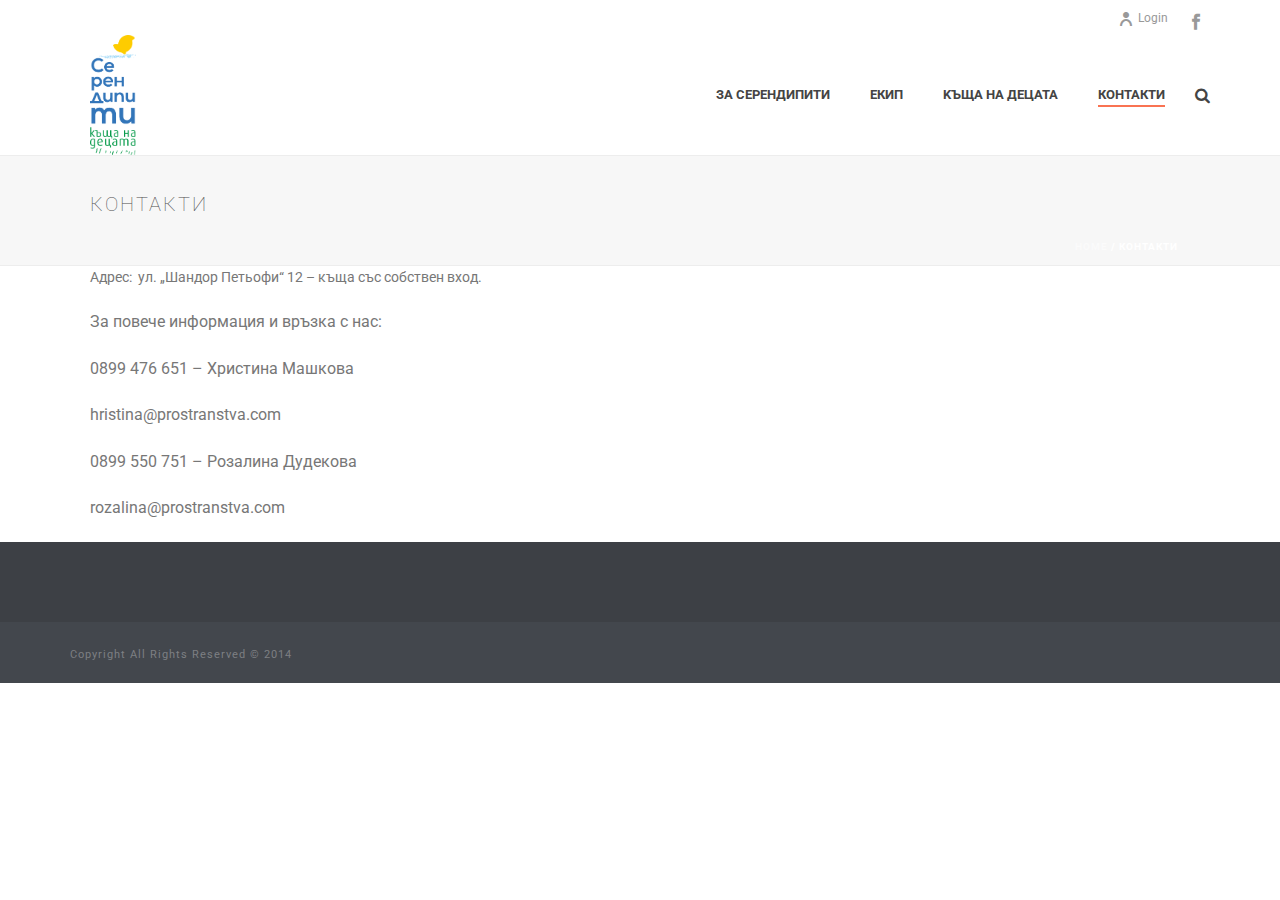
==== център-руски-паметник-детска-градина/index.html @ 718f48b8 "Initial content - static export from wordpress" ====
<!DOCTYPE html>
<html itemscope="itemscope" itemtype="http://schema.org/WebPage" xmlns="http://www.w3.org/1999/xhtml" lang="en-US">
            
    
<!-- Mirrored from www.prostranstva.com/център-руски-паметник-детска-градина/ by HTTrack Website Copier/3.x [XR&CO'2014], Tue, 09 Jun 2020 19:24:57 GMT -->
<!-- Added by HTTrack --><meta http-equiv="content-type" content="text/html;charset=UTF-8" /><!-- /Added by HTTrack -->
<head>
        <meta charset="UTF-8" />
        <meta name="viewport" content="width=device-width, initial-scale=1.0, minimum-scale=1.0, maximum-scale=1.0, user-scalable=0" />
          <meta http-equiv="X-UA-Compatible" content="IE=edge,chrome=1" />
          <meta http-equiv="Content-Type" content="text/html; charset=utf-8"/>
          <meta name="format-detection" content="telephone=no">
        <title itemprop="name">
        Серендипити &#8211; къща на децата   &#8211;  Контакти        </title>
                  <link rel="shortcut icon" href="../wp-content/uploads/2015/02/favicon.html"  />
                                                <link rel="alternate" type="application/rss+xml" title="Серендипити &#8211; къща на децата RSS Feed" href="../feed/index.html">
        <link rel="alternate" type="application/atom+xml" title="Серендипити &#8211; къща на децата Atom Feed" href="../feed/atom/index.html">
        <link rel="pingback" href="../xmlrpc.php">

         <!--[if lt IE 9]>
         <script src="http://www.prostranstva.com/wp-content/themes/jupiter/jupiter/js/html5shiv.js" type="text/javascript"></script>
         <link rel='stylesheet' href='http://www.prostranstva.com/wp-content/themes/jupiter/jupiter/stylesheet/css/ie.css' /> 
         <![endif]-->
         <!--[if IE 7 ]>
               <link href="http://www.prostranstva.com/wp-content/themes/jupiter/jupiter/stylesheet/css/ie7.css" media="screen" rel="stylesheet" type="text/css" />
               <![endif]-->
         <!--[if IE 8 ]>
               <link href="http://www.prostranstva.com/wp-content/themes/jupiter/jupiter/stylesheet/css/ie8.css" media="screen" rel="stylesheet" type="text/css" />
         <![endif]-->

         <!--[if lte IE 8]>
            <script type="text/javascript" src="http://www.prostranstva.com/wp-content/themes/jupiter/jupiter/js/respond.js"></script>
         <![endif]-->

         
         <script type="text/javascript">
          var mk_header_parallax, mk_banner_parallax, mk_page_parallax, mk_footer_parallax, mk_body_parallax;
          var mk_images_dir = "../wp-content/themes/jupiter/jupiter/images/index.html",
          mk_theme_js_path = "../wp-content/themes/jupiter/jupiter/js/index.html",
          mk_theme_dir = "../wp-content/themes/jupiter/jupiter/index.html",
          mk_captcha_placeholder = "Enter Captcha",
          mk_captcha_invalid_txt = "Invalid. Try again.",
          mk_captcha_correct_txt = "Captcha correct.",
          mk_responsive_nav_width = 1140,
          mk_grid_width = 1140,
          mk_ajax_search_option = "fullscreen_search",
          mk_preloader_txt_color = "#444444",
          mk_preloader_bg_color = "#ffffff",
          mk_accent_color = "#f97352",
          mk_preloader_bar_color = "#f97352",
          mk_preloader_logo = "";
                    var mk_header_parallax = false,
          mk_banner_parallax = false,
          mk_page_parallax = false,
          mk_footer_parallax = false,
          mk_body_parallax = false,
          mk_no_more_posts = "No More Posts";
                    
          function is_touch_device() {
              return ('ontouchstart' in document.documentElement);
          }
          
         </script>
    <script type="text/javascript">var ajaxurl = "http://www.prostranstva.com/wp-admin/admin-ajax.php"</script><link rel='dns-prefetch' href='http://fonts.googleapis.com/' />
<link rel='dns-prefetch' href='http://s.w.org/' />
<link rel="alternate" type="application/rss+xml" title="Серендипити - къща на децата &raquo; Feed" href="../feed/index.html" />
<link rel="alternate" type="application/rss+xml" title="Серендипити - къща на децата &raquo; Comments Feed" href="../comments/feed/index.html" />
<link rel='stylesheet' id='wp-block-library-css'  href='../wp-includes/css/dist/block-library/style.minc225.css?ver=5.4.1' type='text/css' media='all' />
<link rel='stylesheet' id='theme-styles-css'  href='../wp-content/themes/jupiter/jupiter/stylesheet/css/styles.minc225.css?ver=5.4.1' type='text/css' media='all' />
<link rel='stylesheet' id='pe-line-icon-css'  href='../wp-content/themes/jupiter/jupiter/stylesheet/css/pe-line-icons.minc225.css?ver=5.4.1' type='text/css' media='all' />
<link rel='stylesheet' id='font-awesome-css'  href='../wp-content/themes/jupiter/jupiter/stylesheet/css/font-awesome.minc225.css?ver=5.4.1' type='text/css' media='all' />
<link rel='stylesheet' id='icomoon-fonts-css'  href='../wp-content/themes/jupiter/jupiter/stylesheet/css/icomoon-fonts.minc225.css?ver=5.4.1' type='text/css' media='all' />
<link rel='stylesheet' id='theme-icons-css'  href='../wp-content/themes/jupiter/jupiter/stylesheet/css/theme-icons.minc225.css?ver=5.4.1' type='text/css' media='all' />
<link rel='stylesheet' id='google-font-api-special-1-css'  href='http://fonts.googleapis.com/css?family=Roboto%3A300italic%2C400italic%2C600italic%2C700italic%2C800italic%2C900italic%2C900%2C400%2C300%2C800%2C700%2C600%3A&amp;subset=cyrillic-ext%2Clatin%2Ccyrillic&amp;ver=5.4.1' type='text/css' media='all' />
<link rel='stylesheet' id='mk-style-css'  href='../wp-content/themes/jupiter/jupiter/stylec225.css?ver=5.4.1' type='text/css' media='all' />
<link rel='stylesheet' id='theme-dynamic-styles-css'  href='../wp-content/themes/jupiter/jupiter/customc225.css?ver=5.4.1' type='text/css' media='all' />
<style id='theme-dynamic-styles-inline-css' type='text/css'>
body {}body {font-family: Roboto }body{background-color:#fff; }#mk-header{background-color:#f7f7f7; }.mk-header-bg{background-color:#fff; }.mk-header-toolbar{background-color: #ffffff;}#theme-page{background-color:#fff; }#mk-footer{background-color:#3d4045; }#mk-footer .footer-wrapper{padding:30px 0;}#mk-footer .widget{margin-bottom:40px;}#mk-footer [class*='mk-col-'] {padding:0 2%;}#sub-footer{background-color: #43474d;}.mk-footer-copyright {font-size:11px;letter-spacing: 1px;}#mk-boxed-layout{  -webkit-box-shadow: 0 0 0px rgba(0, 0, 0, 0);  -moz-box-shadow: 0 0 0px rgba(0, 0, 0, 0);  box-shadow: 0 0 0px rgba(0, 0, 0, 0);}.mk-tabs-panes,.mk-news-tab .mk-tabs-tabs li.ui-tabs-active a,.mk-divider .divider-go-top,.ajax-container,.mk-fancy-title.pattern-style span,.mk-portfolio-view-all,.mk-woo-view-all,.mk-blog-view-all{background-color: #fff;}.mk-header-bg{  -webkit-opacity: 1;  -moz-opacity: 1;  -o-opacity: 1;  opacity: 1;}.header-sticky-ready .mk-header-bg{  -webkit-opacity: 1;  -moz-opacity: 1;  -o-opacity: 1;  opacity: 1;}.mk-header-inner,.header-sticky-ready .mk-header-inner,.header-style-2.header-sticky-ready .mk-classic-nav-bg{border-bottom:1px solid #ededed;}.header-style-4.header-align-left .mk-header-inner,.header-style-4.header-align-center .mk-header-inner {border-bottom:none;border-right:1px solid #ededed;}.header-style-4.header-align-right .mk-header-inner {border-bottom:none;border-left:1px solid #ededed;}.header-style-2 .mk-header-nav-container {border-top:1px solid #ededed;}#mk-header{border-bottom:1px solid #ededed;}body{font-size: 14px;color: #777777;font-weight: normal;line-height: 1.66em;}p,.mk-box-icon-2-content {font-size: 16px;color: #777777;line-height: 1.66em;}a {color: #2e2e2e;}a:hover {color: #f97352;}#theme-page strong {color: #f97352;}#theme-page h1{font-size: 36px;color: #404040;font-weight: bold;text-transform: uppercase;}#theme-page h2{font-size: 30px;color: #404040;font-weight: bold;text-transform: uppercase;}#theme-page h3{font-size: 24px;color: #404040;font-weight: bold;text-transform: uppercase;}#theme-page h4{font-size: 18px;color: #404040;font-weight: bold;text-transform: uppercase;}#theme-page h5{font-size: 16px;color: #404040;font-weight: bold;text-transform: uppercase;}#theme-page h6{font-size: 14px;color: #404040;font-weight: normal;text-transform: uppercase;}.page-introduce-title{font-size: 20px;color: #4d4d4d;text-transform: uppercase;font-weight: lighter;letter-spacing: 2px;}.page-introduce-subtitle{font-size: 14px;line-height: 100%;color: #a3a3a3;font-size: 14px;text-transform: none;}::-webkit-selection{background-color: #f97352;color:#fff;}::-moz-selection{background-color: #f97352;color:#fff;}::selection{background-color: #f97352;color:#fff;}#mk-sidebar,#mk-sidebar p{font-size: 14px;color: #999999;font-weight: normal;}#mk-sidebar .widgettitle{text-transform: uppercase;font-size: 14px;color: #333333;font-weight: bolder;}#mk-sidebar .widgettitle a{color: #333333;}#mk-sidebar .widget a{color: #999999;}#mk-footer,#mk-footer p{font-size: 14px;color: #808080;font-weight: normal;}#mk-footer .widgettitle{text-transform: uppercase;font-size: 14px;color: #ffffff;font-weight: 800;}#mk-footer .widgettitle a{color: #ffffff;}#mk-footer .widget:not(.widget_social_networks) a{color: #999999;}.mk-side-dashboard {background-color: #444444;}.mk-side-dashboard,.mk-side-dashboard p{font-size: 12px;color: #eeeeee;font-weight: normal;}.mk-side-dashboard .widgettitle{text-transform: uppercase;font-size: 14px;color: #ffffff;font-weight: 800;}.mk-side-dashboard .widgettitle a{color: #ffffff;}.mk-side-dashboard .widget a{color: #fafafa;}.sidedash-navigation-ul li a,.sidedash-navigation-ul li .mk-nav-arrow {color:#ffffff;}.sidedash-navigation-ul li a:hover {color:#ffffff;background-color:;}#mk-sidebar .widget:not(.widget_social_networks) a:hover {color: #f97352;}#mk-footer .widget:not(.widget_social_networks) a:hover {color: #f97352;}.mk-side-dashboard .widget:not(.widget_social_networks) a:hover{color: #f97352;}.mk-grid{max-width: 1140px;}.mk-header-nav-container, .mk-classic-menu-wrapper{width: 1140px;}.theme-page-wrapper #mk-sidebar.mk-builtin{width: 27%;}.theme-page-wrapper.right-layout .theme-content,.theme-page-wrapper.left-layout .theme-content{width: 73%;}.mk-boxed-enabled #mk-boxed-layout,.mk-boxed-enabled #mk-boxed-layout .header-style-1 .mk-header-holder,.mk-boxed-enabled #mk-boxed-layout .header-style-3 .mk-header-holder{max-width: 1200px;}.mk-boxed-enabled #mk-boxed-layout .header-style-1 .mk-header-holder,.mk-boxed-enabled #mk-boxed-layout .header-style-3 .mk-header-holder{width: 100% !important;left:auto !important;}.mk-boxed-enabled #mk-boxed-layout .header-style-2.header-sticky-ready .mk-header-nav-container {width: 1200px !important;left:auto !important;}.header-style-1 .mk-header-start-tour,.header-style-3 .mk-header-start-tour,.header-style-1 .mk-header-inner #mk-header-search,.header-style-1 .mk-header-inner,.header-style-1 .mk-search-trigger,.header-style-3 .mk-header-inner,.header-style-1 .header-logo,.header-style-3 .header-logo,.header-style-1 .shopping-cart-header,.header-style-3 .shopping-cart-header,.header-style-1 #mk-header-social.header-section a,.header-style-2 #mk-header-social.header-section a,.header-style-3 #mk-header-social.header-section a{height: 120px;line-height:120px;}@media handheld, only screen and (max-width: 1140px){.header-grid.mk-grid .header-logo.left-logo{left: 15px !important;}.header-grid.mk-grid .header-logo.right-logo, .mk-header-right {right: 15px !important;}}#mk-theme-container:not(.mk-transparent-header) .header-style-1 .mk-header-padding-wrapper,#mk-theme-container:not(.mk-transparent-header) .header-style-3 .mk-header-padding-wrapper {padding-top:152px;}@media handheld, only screen and (max-width: 960px){.theme-page-wrapper .theme-content{width: 100% !important;float: none !important;}.theme-page-wrapper{padding-right:15px !important;padding-left: 15px !important;}.theme-page-wrapper .theme-content:not(.no-padding){padding:25px 0 !important;}.theme-page-wrapper #mk-sidebar{width: 100% !important;float: none !important;padding: 0 !important;}.theme-page-wrapper #mk-sidebar .sidebar-wrapper{padding:20px 0 !important;}}@media handheld, only screen and (max-width: 1140px){.mk-go-top,.mk-quick-contact-wrapper{bottom:70px !important;}.mk-grid {width: 100%;}.mk-padding-wrapper {padding: 0 20px;} }#mk-toolbar-navigation ul li a,.mk-language-nav > a,.mk-header-login .mk-login-link,.mk-subscribe-link,.mk-checkout-btn,.mk-header-tagline a,.header-toolbar-contact a,#mk-toolbar-navigation ul li a:hover,.mk-language-nav > a:hover,.mk-header-login .mk-login-link:hover,.mk-subscribe-link:hover,.mk-checkout-btn:hover,.mk-header-tagline a:hover{color:#999999;}.mk-header-tagline,.header-toolbar-contact,.mk-header-date{color:#999999;}.mk-header-toolbar #mk-header-social a i {color:#999999;}.header-section#mk-header-social ul li a i {color: #999999;}.header-section#mk-header-social ul li a:hover i {color: #cccccc;}.header-style-2 .header-logo,.header-style-4 .header-logo{height: 120px !important;}.header-style-4 .header-logo {margin:10px 0;}.header-style-2 .mk-header-inner{line-height:120px;}.mk-header-nav-container{background-color: ;}.mk-header-start-tour{font-size: 14px;color: #333333;}.mk-header-start-tour:hover{color: #333333;}.mk-classic-nav-bg{background-color:#fff; }.mk-search-trigger,.mk-shoping-cart-link i,.mk-toolbar-resposnive-icon i{color: #444444;}.mk-css-icon-close div,.mk-css-icon-menu div {background-color: #444444;}#mk-header-searchform .text-input{background-color: !important;color: #c7c7c7;}#mk-header-searchform span i{color: #c7c7c7;}#mk-header-searchform .text-input::-webkit-input-placeholder{color: #c7c7c7;}#mk-header-searchform .text-input:-ms-input-placeholder{color: #c7c7c7;}#mk-header-searchform .text-input:-moz-placeholder{color: #c7c7c7;}.header-style-1.header-sticky-ready .menu-hover-style-1 .main-navigation-ul > li > a,.header-style-3.header-sticky-ready .menu-hover-style-1 .main-navigation-ul > li > a,.header-style-1.header-sticky-ready .menu-hover-style-5 .main-navigation-ul > li,.header-style-1.header-sticky-ready .menu-hover-style-2 .main-navigation-ul > li > a,.header-style-3.header-sticky-ready .menu-hover-style-2 .main-navigation-ul > li > a,.header-style-1.header-style-1.header-sticky-ready .menu-hover-style-4 .main-navigation-ul > li > a,.header-style-3.header-sticky-ready .menu-hover-style-4 .main-navigation-ul > li > a,.header-style-1.header-sticky-ready .menu-hover-style-3 .main-navigation-ul > li,.header-style-1.header-sticky-ready .mk-header-inner #mk-header-search,.header-style-3.header-sticky-ready .mk-header-holder #mk-header-search,.header-sticky-ready.header-style-3 .mk-header-start-tour,.header-sticky-ready.header-style-1 .mk-header-start-tour,.header-sticky-ready.header-style-1 .mk-header-inner,.header-sticky-ready.header-style-3 .mk-header-inner,.header-sticky-ready.header-style-3 .header-logo,.header-sticky-ready.header-style-1 .header-logo,.header-sticky-ready.header-style-1 .mk-search-trigger,.header-sticky-ready.header-style-1 .mk-search-trigger i,.header-sticky-ready.header-style-1 .shopping-cart-header,.header-sticky-ready.header-style-1 .shopping-cart-header i,.header-sticky-ready.header-style-3 .shopping-cart-header,.header-sticky-ready.header-style-1 #mk-header-social.header-section a,.header-sticky-ready.header-style-3 #mk-header-social.header-section a{height:55px !important;line-height:55px !important;}#mk-header-social.header-section a.small {margin-top: 43px;}#mk-header-social.header-section a.medium {margin-top: 35px;}#mk-header-social.header-section a.large {margin-top: 27px;}.header-sticky-ready #mk-header-social.header-section a.small,.header-sticky-ready #mk-header-social.header-section a.medium,.header-sticky-ready #mk-header-social.header-section a.large {margin-top: 10.5px;line-height: 16px !important;height: 16px !important;font-size: 16px !important;width: 16px !important;padding: 8px !important;}.header-sticky-ready #mk-header-social.header-section a.small i:before,.header-sticky-ready #mk-header-social.header-section a.medium i:before,.header-sticky-ready #mk-header-social.header-section a.large i:before {line-height: 16px !important;font-size: 16px !important;}.main-navigation-ul > li.menu-item > a.menu-item-link{color: #444444;font-size: 13px;font-weight: bold;padding-right:20px;padding-left:20px;text-transform:uppercase;letter-spacing:0px;}.mk-vm-menuwrapper ul li a {color: #444444;font-size: 13px;font-weight: bold;text-transform:uppercase;}.mk-vm-menuwrapper li > a:after,.mk-vm-menuwrapper li.mk-vm-back:after {color: #444444;}.main-navigation-ul > li.no-mega-menu ul.sub-menu li.menu-item a.menu-item-link {width:230px;}.mk-header-3-menu-trigger {color: #444444;}.menu-hover-style-1 .main-navigation-ul li.menu-item > a.menu-item-link:hover,.menu-hover-style-1 .main-navigation-ul li.menu-item:hover > a.menu-item-link,.menu-hover-style-1 .main-navigation-ul li.current-menu-item > a.menu-item-link,.menu-hover-style-1 .main-navigation-ul li.current-menu-ancestor > a.menu-item-link,.menu-hover-style-2 .main-navigation-ul li.menu-item > a.menu-item-link:hover,.menu-hover-style-2 .main-navigation-ul li.menu-item:hover > a.menu-item-link,.menu-hover-style-2 .main-navigation-ul li.current-menu-item > a.menu-item-link,.menu-hover-style-2 .main-navigation-ul li.current-menu-ancestor > a.menu-item-link,.menu-hover-style-1.mk-vm-menuwrapper li.menu-item > a:hover,.menu-hover-style-1.mk-vm-menuwrapper li.menu-item:hover > a,.menu-hover-style-1.mk-vm-menuwrapper li.current-menu-item > a,.menu-hover-style-1.mk-vm-menuwrapper li.current-menu-ancestor > a,.menu-hover-style-2.mk-vm-menuwrapper li.menu-item > a:hover,.menu-hover-style-2.mk-vm-menuwrapper li.menu-item:hover > a,.menu-hover-style-2.mk-vm-menuwrapper li.current-menu-item > a,.menu-hover-style-2.mk-vm-menuwrapper li.current-menu-ancestor > a{color: #f97352 !important;}.menu-hover-style-3 .main-navigation-ul > li.menu-item > a.menu-item-link:hover,.menu-hover-style-3 .main-navigation-ul > li.menu-item:hover > a.menu-item-link,.menu-hover-style-3.mk-vm-menuwrapper li > a:hover,.menu-hover-style-3.mk-vm-menuwrapper li:hover > a{border:2px solid #f97352;}.menu-hover-style-3 .main-navigation-ul > li.current-menu-item > a.menu-item-link,.menu-hover-style-3 .main-navigation-ul > li.current-menu-ancestor > a.menu-item-link,.menu-hover-style-3.mk-vm-menuwrapper li.current-menu-item > a,.menu-hover-style-3.mk-vm-menuwrapper li.current-menu-ancestor > a{border:2px solid #f97352;background-color:#f97352;color:#ffffff;}.menu-hover-style-3.mk-vm-menuwrapper li.current-menu-ancestor > a:after {color:#ffffff;}.menu-hover-style-4 .main-navigation-ul li.menu-item > a.menu-item-link:hover,.menu-hover-style-4 .main-navigation-ul li.menu-item:hover > a.menu-item-link,.menu-hover-style-4 .main-navigation-ul li.current-menu-item > a.menu-item-link,.menu-hover-style-4 .main-navigation-ul li.current-menu-ancestor > a.menu-item-link,.menu-hover-style-4.mk-vm-menuwrapper li a:hover,.menu-hover-style-4.mk-vm-menuwrapper li:hover > a,.menu-hover-style-4.mk-vm-menuwrapper li.current-menu-item > a,.menu-hover-style-4.mk-vm-menuwrapper li.current-menu-ancestor > a,.menu-hover-style-5 .main-navigation-ul > li.menu-item > a.menu-item-link:after{background-color: #f97352;color:#ffffff;}.menu-hover-style-4.mk-vm-menuwrapper li.current-menu-ancestor > a:after,.menu-hover-style-4.mk-vm-menuwrapper li.current-menu-item > a:after,.menu-hover-style-4.mk-vm-menuwrapper li:hover > a:after,.menu-hover-style-4.mk-vm-menuwrapper li a:hover::after {color:#ffffff;}.menu-hover-style-1 .main-navigation-ul > li.dropdownOpen > a.menu-item-link,.menu-hover-style-1 .main-navigation-ul > li.active > a.menu-item-link,.menu-hover-style-1 .main-navigation-ul > li.open > a.menu-item-link,.menu-hover-style-1 .main-navigation-ul > li.menu-item > a:hover,.menu-hover-style-1 .main-navigation-ul > li.current-menu-item > a.menu-item-link,.menu-hover-style-1 .main-navigation-ul > li.current-menu-ancestor > a.menu-item-link {border-top-color:#f97352;}.menu-hover-style-1.mk-vm-menuwrapper li > a:hover,.menu-hover-style-1.mk-vm-menuwrapper li.current-menu-item > a,.menu-hover-style-1.mk-vm-menuwrapper li.current-menu-ancestor > a{border-left-color:#f97352;}.header-style-1 .menu-hover-style-1 .main-navigation-ul > li > a,.header-style-1 .menu-hover-style-2 .main-navigation-ul > li > a,.header-style-1 .menu-hover-style-4 .main-navigation-ul > li > a,.header-style-1 .menu-hover-style-5 .main-navigation-ul > li {height: 120px;line-height:120px;}.header-style-1 .menu-hover-style-3 .main-navigation-ul > li,.header-style-1 .menu-hover-style-5 .main-navigation-ul > li{height: 120px;line-height:120px;}.header-style-1 .menu-hover-style-3 .main-navigation-ul > li > a {line-height:60px;}.header-style-1.header-sticky-ready .menu-hover-style-3 .main-navigation-ul > li > a {line-height:36.666666666667px;}.header-style-1 .menu-hover-style-5 .main-navigation-ul > li > a {line-height:20px;vertical-align:middle;}.main-navigation-ul > li.no-mega-menu  ul.sub-menu:after,.main-navigation-ul > li.has-mega-menu > ul.sub-menu:after{  background-color:#f97352;}.mk-shopping-cart-box {border-top:2px solid #f97352;}#mk-main-navigation li.no-mega-menu ul.sub-menu,#mk-main-navigation li.has-mega-menu > ul.sub-menu,.mk-shopping-cart-box{background-color: #333333;}#mk-main-navigation ul.sub-menu a.menu-item-link,#mk-main-navigation ul .megamenu-title,.megamenu-widgets-container a,.mk-shopping-cart-box .product_list_widget li a,.mk-shopping-cart-box .product_list_widget li.empty,.mk-shopping-cart-box .product_list_widget li span,.mk-shopping-cart-box .widget_shopping_cart .total{color: #b3b3b3;}.mk-shopping-cart-box .mk-button.cart-widget-btn {border-color:#b3b3b3;color:#b3b3b3;}.mk-shopping-cart-box .mk-button.cart-widget-btn:hover {background-color:#b3b3b3;color:#333333;}#mk-main-navigation ul .megamenu-title{color: #ffffff;}#mk-main-navigation ul .megamenu-title:after{background-color: #ffffff;}.megamenu-widgets-container {color: #b3b3b3;}.megamenu-widgets-container .widgettitle{text-transform: uppercase;font-size: 14px;font-weight: bolder;}#mk-main-navigation ul.sub-menu li.menu-item ul.sub-menu li.menu-item a.menu-item-link i{color: #e0e0e0;}#mk-main-navigation ul.sub-menu a.menu-item-link:hover{color: #ffffff !important;}.megamenu-widgets-container a:hover {color: #ffffff;}.main-navigation-ul li.menu-item ul.sub-menu li.menu-item a.menu-item-link:hover,.main-navigation-ul li.menu-item ul.sub-menu li.menu-item:hover > a.menu-item-link,.main-navigation-ul ul.sub-menu li.menu-item a.menu-item-link:hover,.main-navigation-ul ul.sub-menu li.menu-item:hover > a.menu-item-link,.main-navigation-ul ul.sub-menu li.current-menu-item > a.menu-item-link{background-color: !important;}.mk-search-trigger:hover,.mk-header-start-tour:hover{color: #f97352;}.main-navigation-ul li.menu-item ul.sub-menu li.menu-item a.menu-item-link{font-size: 12px;font-weight: normal;text-transform:uppercase;letter-spacing: 1px;}.has-mega-menu .megamenu-title {letter-spacing: 1px;}.header-style-4 {text-align : left}.mk-vm-menuwrapper li > a {padding-right: 45px;}@media handheld, only screen and (max-width: 1140px){.header-style-1 .mk-header-inner,.header-style-3 .mk-header-inner,.header-style-3 .header-logo,.header-style-1 .header-logo,.header-style-1 .shopping-cart-header,.header-style-3 .shopping-cart-header{height:90px;line-height:90px;}#mk-header:not(.header-style-4) .mk-header-holder {position:relative !important;top:0 !important;}.mk-header-padding-wrapper {display:none !important;}.mk-header-nav-container{width: auto !important;display:none;}.header-style-1 .mk-header-right,.header-style-2 .mk-header-right,.header-style-3 .mk-header-right {right:55px !important;}.header-style-1 .mk-header-inner #mk-header-search,.header-style-2 .mk-header-inner #mk-header-search,.header-style-3 .mk-header-inner #mk-header-search{display:none !important;}.mk-fullscreen-search-overlay {display:none;}#mk-header-search{padding-bottom: 10px !important;}#mk-header-searchform span .text-input{width: 100% !important;}.header-style-2 .header-logo .center-logo{    text-align: right !important;}.header-style-2 .header-logo .center-logo a{    margin: 0 !important;}.header-logo,.header-style-4 .header-logo{    height: 90px !important;}.mk-header-inner{padding-top:0 !important;}.header-logo{position:relative !important;right:auto !important;left:auto !important;float:left !important;text-align:left;}.shopping-cart-header{margin:0 20px 0 0 !important;}#mk-responsive-nav{background-color:#ffffff !important;}.mk-header-nav-container #mk-responsive-nav{visibility: hidden;}#mk-responsive-nav li ul li .megamenu-title:hover,#mk-responsive-nav li ul li .megamenu-title,#mk-responsive-nav li a, #mk-responsive-nav li ul li a:hover,#mk-responsive-nav .mk-nav-arrow{  color:#444444 !important;}.mk-mega-icon{display:none !important;}.mk-header-bg{zoom:1 !important;filter:alpha(opacity=100) !important;opacity:1 !important;}.header-style-1 .mk-nav-responsive-link,.header-style-2 .mk-nav-responsive-link{display:block !important;}.mk-header-nav-container{height:100%;z-index:200;}#mk-main-navigation{position:relative;z-index:2;}.mk_megamenu_columns_2,.mk_megamenu_columns_3,.mk_megamenu_columns_4,.mk_megamenu_columns_5,.mk_megamenu_columns_6{width:100% !important;}.header-style-1.header-align-right .header-logo img,.header-style-3.header-align-right .header-logo img,.header-style-3.header-align-center .header-logo img {float: left !important;right:auto !important;}.header-style-4 .mk-header-inner {width: auto !important;position: relative !important;overflow: visible;padding-bottom: 0;}.admin-bar .header-style-4 .mk-header-inner {top:0 !important;}.header-style-4 .mk-header-right {display: none;}.header-style-4 .mk-nav-responsive-link {display: block !important;}.header-style-4 .mk-vm-menuwrapper,.header-style-4 #mk-header-search {display: none;}.header-style-4 .header-logo {width:auto !important;display: inline-block !important;text-align:left !important;margin:0 !important;}.vertical-header-enabled .header-style-4 .header-logo img {max-width: 100% !important;left: 20px!important;top:50%!important;-webkit-transform: translate(0, -50%)!important;-moz-transform: translate(0, -50%)!important;-ms-transform: translate(0, -50%)!important;-o-transform: translate(0, -50%)!important;transform: translate(0, -50%)!important;position:relative !important;}.vertical-header-enabled.vertical-header-left #theme-page > .mk-main-wrapper-holder,.vertical-header-enabled.vertical-header-center #theme-page > .mk-main-wrapper-holder,.vertical-header-enabled.vertical-header-left #theme-page > .mk-page-section,.vertical-header-enabled.vertical-header-center #theme-page > .mk-page-section,.vertical-header-enabled.vertical-header-left #theme-page > .wpb_row,.vertical-header-enabled.vertical-header-center #theme-page > .wpb_row,.vertical-header-enabled.vertical-header-left #mk-theme-container:not(.mk-transparent-header), .vertical-header-enabled.vertical-header-center #mk-footer,.vertical-header-enabled.vertical-header-left #mk-footer,.vertical-header-enabled.vertical-header-center #mk-theme-container:not(.mk-transparent-header) {  padding-left: 0 !important;}.vertical-header-enabled.vertical-header-right #theme-page > .mk-main-wrapper-holder,.vertical-header-enabled.vertical-header-right #theme-page > .mk-page-section,.vertical-header-enabled.vertical-header-right #theme-page > .wpb_row,.vertical-header-enabled.vertical-header-right #mk-footer,.vertical-header-enabled.vertical-header-right #mk-theme-container:not(.mk-transparent-header) {  padding-right: 0 !important;}}@media handheld, only screen and (min-width: 1140px) {  .mk-transparent-header .sticky-style-slide .mk-header-holder {    position: absolute;  }  .mk-transparent-header .remove-header-bg-true:not(.header-sticky-ready) .mk-header-bg {    opacity: 0;  }  .mk-transparent-header .remove-header-bg-true#mk-header:not(.header-sticky-ready) .mk-header-inner {    border: 0;  }  .mk-transparent-header .remove-header-bg-true.light-header-skin:not(.header-sticky-ready) .mk-desktop-logo.light-logo {    display: block !important;  }  .mk-transparent-header .remove-header-bg-true.light-header-skin:not(.header-sticky-ready) .mk-desktop-logo.dark-logo {    display: none !important;  }  .mk-transparent-header .remove-header-bg-true.light-header-skin:not(.header-sticky-ready) .main-navigation-ul > li.menu-item > a.menu-item-link,  .mk-transparent-header .remove-header-bg-true.light-header-skin:not(.header-sticky-ready) .mk-search-trigger,  .mk-transparent-header .remove-header-bg-true.light-header-skin:not(.header-sticky-ready) .mk-shoping-cart-link i,  .mk-transparent-header .remove-header-bg-true.light-header-skin:not(.header-sticky-ready) .mk-header-start-tour,  .mk-transparent-header .remove-header-bg-true.light-header-skin:not(.header-sticky-ready) #mk-header-social a i,  .mk-transparent-header .remove-header-bg-true.light-header-skin:not(.header-sticky-ready) .menu-hover-style-1 .main-navigation-ul > li.menu-item > a.menu-item-link:hover,  .mk-transparent-header .remove-header-bg-true.light-header-skin:not(.header-sticky-ready) .menu-hover-style-1 .main-navigation-ul > li.menu-item:hover > a.menu-item-link,  .mk-transparent-header .remove-header-bg-true.light-header-skin:not(.header-sticky-ready) .menu-hover-style-1 .main-navigation-ul > li.current-menu-item > a.menu-item-link,  .mk-transparent-header .remove-header-bg-true.light-header-skin:not(.header-sticky-ready) .menu-hover-style-1 .main-navigation-ul > li.current-menu-ancestor > a.menu-item-link,  .mk-transparent-header .remove-header-bg-true.light-header-skin:not(.header-sticky-ready) .menu-hover-style-2 .main-navigation-ul > li.menu-item > a.menu-item-link:hover,  .mk-transparent-header .remove-header-bg-true.light-header-skin:not(.header-sticky-ready) .menu-hover-style-2 .main-navigation-ul > li.menu-item:hover > a.menu-item-link,  .mk-transparent-header .remove-header-bg-true.light-header-skin:not(.header-sticky-ready) .menu-hover-style-2 .main-navigation-ul > li.current-menu-item > a.menu-item-link,  .mk-transparent-header .remove-header-bg-true.light-header-skin:not(.header-sticky-ready) .mk-vm-menuwrapper li a,  .mk-transparent-header .remove-header-bg-true.light-header-skin:not(.header-sticky-ready) .mk-vm-menuwrapper li > a:after,   .mk-transparent-header .remove-header-bg-true.light-header-skin:not(.header-sticky-ready) .mk-vm-menuwrapper li.mk-vm-back:after {    color: #fff !important;  }  .mk-transparent-header .remove-header-bg-true.light-header-skin:not(.header-sticky-ready) .mk-css-icon-menu div {    background-color: #fff !important;  }  .mk-transparent-header .remove-header-bg-true.light-header-skin:not(.header-sticky-ready) .menu-hover-style-1 .main-navigation-ul > li.dropdownOpen > a.menu-item-link,  .mk-transparent-header .remove-header-bg-true.light-header-skin:not(.header-sticky-ready) .menu-hover-style-1 .main-navigation-ul > li.active > a.menu-item-link,  .mk-transparent-header .remove-header-bg-true.light-header-skin:not(.header-sticky-ready) .menu-hover-style-1 .main-navigation-ul > li.open > a.menu-item-link,  .mk-transparent-header .remove-header-bg-true.light-header-skin:not(.header-sticky-ready) .menu-hover-style-1 .main-navigation-ul > li.menu-item > a:hover,  .mk-transparent-header .remove-header-bg-true.light-header-skin:not(.header-sticky-ready) .menu-hover-style-1 .main-navigation-ul > li.current-menu-item > a.menu-item-link,  .mk-transparent-header .remove-header-bg-true.light-header-skin:not(.header-sticky-ready) .menu-hover-style-1 .main-navigation-ul > li.current-menu-ancestor > a.menu-item-link {    border-top-color: #fff;  }  .mk-transparent-header .remove-header-bg-true.light-header-skin:not(.header-sticky-ready) .menu-hover-style-3 .main-navigation-ul > li.current-menu-item > a.menu-item-link,  .mk-transparent-header .remove-header-bg-true.light-header-skin:not(.header-sticky-ready) .menu-hover-style-3 .main-navigation-ul > li.current-menu-ancestor > a.menu-item-link,  .mk-transparent-header .remove-header-bg-true.light-header-skin:not(.header-sticky-ready) .menu-hover-style-3.mk-vm-menuwrapper li.current-menu-item > a,  .mk-transparent-header .remove-header-bg-true.light-header-skin:not(.header-sticky-ready) .menu-hover-style-3.mk-vm-menuwrapper li.current-menu-ancestor > a {    border: 2px solid #fff;    background-color: #fff;    color: #222 !important;  }  .mk-transparent-header .remove-header-bg-true.light-header-skin:not(.header-sticky-ready) .menu-hover-style-3 .main-navigation-ul > li.menu-item > a.menu-item-link:hover,  .mk-transparent-header .remove-header-bg-true.light-header-skin:not(.header-sticky-ready) .menu-hover-style-3 .main-navigation-ul > li.menu-item:hover > a.menu-item-link,  .mk-transparent-header .remove-header-bg-true.light-header-skin:not(.header-sticky-ready) .menu-hover-style-3.mk-vm-menuwrapper li > a:hover,  .mk-transparent-header .remove-header-bg-true.light-header-skin:not(.header-sticky-ready) .menu-hover-style-3.mk-vm-menuwrapper li:hover > a {    border: 2px solid #fff;  }  .mk-transparent-header .remove-header-bg-true.light-header-skin:not(.header-sticky-ready) .menu-hover-style-4 .main-navigation-ul li.menu-item > a.menu-item-link:hover,  .mk-transparent-header .remove-header-bg-true.light-header-skin:not(.header-sticky-ready) .menu-hover-style-4 .main-navigation-ul li.menu-item:hover > a.menu-item-link,  .mk-transparent-header .remove-header-bg-true.light-header-skin:not(.header-sticky-ready) .menu-hover-style-4 .main-navigation-ul li.current-menu-item > a.menu-item-link,  .mk-transparent-header .remove-header-bg-true.light-header-skin:not(.header-sticky-ready) .menu-hover-style-5 .main-navigation-ul > li.menu-item > a.menu-item-link:after {    background-color: #fff;    color: #222 !important;  }  .mk-transparent-header .remove-header-bg-true.dark-header-skin:not(.header-sticky-ready) .mk-desktop-logo.dark-logo {    display: block !important;  }  .mk-transparent-header .remove-header-bg-true.dark-header-skin:not(.header-sticky-ready) .mk-desktop-logo.light-logo {    display: none !important;  }  .mk-transparent-header .remove-header-bg-true.dark-header-skin:not(.header-sticky-ready) .main-navigation-ul > li.menu-item > a.menu-item-link,  .mk-transparent-header .remove-header-bg-true.dark-header-skin:not(.header-sticky-ready) .mk-search-trigger,  .mk-transparent-header .remove-header-bg-true.dark-header-skin:not(.header-sticky-ready) .mk-shoping-cart-link i,  .mk-transparent-header .remove-header-bg-true.dark-header-skin:not(.header-sticky-ready) .mk-header-start-tour,  .mk-transparent-header .remove-header-bg-true.dark-header-skin:not(.header-sticky-ready) #mk-header-social a i,  .mk-transparent-header .remove-header-bg-true.dark-header-skin:not(.header-sticky-ready) .menu-hover-style-1 .main-navigation-ul li.menu-item > a.menu-item-link:hover,  .mk-transparent-header .remove-header-bg-true.dark-header-skin:not(.header-sticky-ready) .menu-hover-style-1 .main-navigation-ul li.menu-item:hover > a.menu-item-link,  .mk-transparent-header .remove-header-bg-true.dark-header-skin:not(.header-sticky-ready) .menu-hover-style-1 .main-navigation-ul li.current-menu-item > a.menu-item-link,  .mk-transparent-header .remove-header-bg-true.dark-header-skin:not(.header-sticky-ready) .menu-hover-style-1 .main-navigation-ul li.current-menu-ancestor > a.menu-item-link,  .mk-transparent-header .remove-header-bg-true.dark-header-skin:not(.header-sticky-ready) .menu-hover-style-2 .main-navigation-ul li.menu-item > a.menu-item-link:hover,  .mk-transparent-header .remove-header-bg-true.dark-header-skin:not(.header-sticky-ready) .menu-hover-style-2 .main-navigation-ul li.menu-item:hover > a.menu-item-link,  .mk-transparent-header .remove-header-bg-true.dark-header-skin:not(.header-sticky-ready) .menu-hover-style-2 .main-navigation-ul li.current-menu-item > a.menu-item-link,  .mk-transparent-header .remove-header-bg-true.dark-header-skin:not(.header-sticky-ready) .menu-hover-style-2 .main-navigation-ul li.current-menu-ancestor > a.menu-item-link,  .mk-transparent-header .remove-header-bg-true.dark-header-skin:not(.header-sticky-ready) .mk-vm-menuwrapper li a,  .mk-transparent-header .remove-header-bg-true.dark-header-skin:not(.header-sticky-ready) .mk-vm-menuwrapper li > a:after,   .mk-transparent-header .remove-header-bg-true.dark-header-skin:not(.header-sticky-ready) .mk-vm-menuwrapper li.mk-vm-back:after {    color: #222 !important;  }  .mk-transparent-header .remove-header-bg-true.dark-header-skin:not(.header-sticky-ready) .menu-hover-style-1 .main-navigation-ul > li.dropdownOpen > a.menu-item-link,  .mk-transparent-header .remove-header-bg-true.dark-header-skin:not(.header-sticky-ready) .menu-hover-style-1 .main-navigation-ul > li.active > a.menu-item-link,  .mk-transparent-header .remove-header-bg-true.dark-header-skin:not(.header-sticky-ready) .menu-hover-style-1 .main-navigation-ul > li.open > a.menu-item-link,  .mk-transparent-header .remove-header-bg-true.dark-header-skin:not(.header-sticky-ready) .menu-hover-style-1 .main-navigation-ul > li.menu-item > a:hover,  .mk-transparent-header .remove-header-bg-true.dark-header-skin:not(.header-sticky-ready) .menu-hover-style-1 .main-navigation-ul > li.current-menu-item > a.menu-item-link,  .mk-transparent-header .remove-header-bg-true.dark-header-skin:not(.header-sticky-ready) .menu-hover-style-1 .main-navigation-ul > li.current-menu-ancestor > a.menu-item-link {    border-top-color: #222;  }  .mk-transparent-header .remove-header-bg-true.dark-header-skin:not(.header-sticky-ready) .mk-css-icon-menu div {    background-color: #222 !important;  }  .mk-transparent-header .remove-header-bg-true.dark-header-skin:not(.header-sticky-ready) .menu-hover-style-3 .main-navigation-ul > li.current-menu-item > a.menu-item-link,  .mk-transparent-header .remove-header-bg-true.dark-header-skin:not(.header-sticky-ready) .menu-hover-style-3 .main-navigation-ul > li.current-menu-ancestor > a.menu-item-link,  .mk-transparent-header .remove-header-bg-true.dark-header-skin:not(.header-sticky-ready) .menu-hover-style-3.mk-vm-menuwrapper li.current-menu-item > a,  .mk-transparent-header .remove-header-bg-true.dark-header-skin:not(.header-sticky-ready) .menu-hover-style-3.mk-vm-menuwrapper li.current-menu-ancestor > a {    border: 2px solid #222;    background-color: #222;    color: #fff !important;  }  .mk-transparent-header .remove-header-bg-true.dark-header-skin:not(.header-sticky-ready) .menu-hover-style-3 .main-navigation-ul > li.menu-item > a.menu-item-link:hover,  .mk-transparent-header .remove-header-bg-true.dark-header-skin:not(.header-sticky-ready) .menu-hover-style-3 .main-navigation-ul > li.menu-item:hover > a.menu-item-link,  .mk-transparent-header .remove-header-bg-true.dark-header-skin:not(.header-sticky-ready) .menu-hover-style-3.mk-vm-menuwrapper li > a:hover,  .mk-transparent-header .remove-header-bg-true.dark-header-skin:not(.header-sticky-ready) .menu-hover-style-3.mk-vm-menuwrapper li:hover > a {    border: 2px solid #222;  }  .mk-transparent-header .remove-header-bg-true.dark-header-skin:not(.header-sticky-ready) .menu-hover-style-4 .main-navigation-ul li.menu-item > a.menu-item-link:hover,  .mk-transparent-header .remove-header-bg-true.dark-header-skin:not(.header-sticky-ready) .menu-hover-style-4 .main-navigation-ul li.menu-item:hover > a.menu-item-link,  .mk-transparent-header .remove-header-bg-true.dark-header-skin:not(.header-sticky-ready) .menu-hover-style-4 .main-navigation-ul li.current-menu-item > a.menu-item-link,  .mk-transparent-header .remove-header-bg-true.dark-header-skin:not(.header-sticky-ready) .menu-hover-style-4 .main-navigation-ul li.current-menu-ancestor > a.menu-item-link,  .mk-transparent-header .remove-header-bg-true.dark-header-skin:not(.header-sticky-ready) .menu-hover-style-5 .main-navigation-ul > li.menu-item > a.menu-item-link:after {    background-color: #222;    color: #fff !important;  }}.comment-reply a,.mk-toggle .mk-toggle-title.active-toggle:before,.mk-testimonial-author,.modern-style .mk-testimonial-company,#wp-calendar td#today,.news-full-without-image .news-categories span,.news-half-without-image .news-categories span,.news-fourth-without-image .news-categories span,.mk-read-more,.news-single-social li a,.portfolio-widget-cats,.portfolio-carousel-cats,.blog-showcase-more,.simple-style .mk-employee-item:hover .team-member-position,.mk-readmore,.about-author-name,.mk-portfolio-classic-item .portfolio-categories a,.register-login-links a:hover,.not-found-subtitle,.mk-mini-callout a,.search-loop-meta a,.new-tab-readmore,.mk-news-tab .mk-tabs-tabs li.ui-tabs-active a,.mk-tooltip a,.mk-accordion-single.current .mk-accordion-tab i,.monocolor.pricing-table .pricing-price span,.quantity .plus:hover,.quantity .minus:hover,.mk-woo-tabs .mk-tabs-tabs li.ui-state-active a,.product .add_to_cart_button i,.blog-modern-comment:hover,.blog-modern-share:hover,{color: #f97352;}.mk-tabs .mk-tabs-tabs li.ui-tabs-active a > i,.mk-accordion .mk-accordion-single.current .mk-accordion-tab:before,.mk-tweet-list a,.widget_testimonials .testimonial-slider .testimonial-author,#mk-filter-portfolio li a:hover,#mk-language-navigation ul li a:hover,#mk-language-navigation ul li.current-menu-item > a,.mk-quick-contact-wrapper h4,.divider-go-top:hover i,.widget-sub-navigation ul li a:hover,#mk-footer .widget_posts_lists ul li .post-list-meta time,.mk-footer-tweets .tweet-username,.product-category .item-holder:hover h4,{color: #f97352 !important;}.image-hover-overlay,.newspaper-portfolio,.similar-posts-wrapper .post-thumbnail:hover > .overlay-pattern,.portfolio-logo-section,.post-list-document .post-type-thumb:hover,#cboxTitle,#cboxPrevious,#cboxNext,#cboxClose,.comment-form-button,.mk-dropcaps.fancy-style,.mk-image-overlay,.pinterest-item-overlay,.news-full-with-image .news-categories span,.news-half-with-image .news-categories span,.news-fourth-with-image .news-categories span,.widget-portfolio-overlay,.portfolio-carousel-overlay,.blog-carousel-overlay,.mk-classic-comments span,.mk-similiar-overlay,.mk-skin-button,.mk-flex-caption .flex-desc span,.mk-icon-box .mk-icon-wrapper i:hover,.mk-quick-contact-link:hover,.quick-contact-active.mk-quick-contact-link,.mk-fancy-table th,.ui-slider-handle,.widget_price_filter .ui-slider-range,.shop-skin-btn,#review_form_wrapper input[type=submit],#mk-nav-search-wrapper form .nav-side-search-icon:hover,form.ajax-search-complete i,.blog-modern-btn,.showcase-blog-overlay,.gform_button[type=submit],.button.alt,#respond #submit,.woocommerce .price_slider_amount .button.button,.mk-shopping-cart-box .mk-button.checkout,.widget_shopping_cart .mk-button.checkout,.widget_shopping_cart .mk-button.checkout{background-color: #f97352 !important;}.mk-circle-image .item-holder{-webkit-box-shadow:0 0 0 1px #f97352;-moz-box-shadow:0 0 0 1px #f97352;box-shadow:0 0 0 1px #f97352;}.mk-blockquote.line-style,.bypostauthor .comment-content,.bypostauthor .comment-content:after,.mk-tabs.simple-style .mk-tabs-tabs li.ui-tabs-active a{border-color: #f97352 !important;}.news-full-with-image .news-categories span,.news-half-with-image .news-categories span,.news-fourth-with-image .news-categories span,.mk-flex-caption .flex-desc span{box-shadow: 8px 0 0 #f97352, -8px 0 0 #f97352;}.monocolor.pricing-table .pricing-cols .pricing-col.featured-plan{border:1px solid #f97352 !important;}.mk-skin-button.three-dimension{box-shadow: 0px 3px 0px 0px #c75c42;}.mk-skin-button.three-dimension:active{box-shadow: 0px 1px 0px 0px #c75c42;}.mk-footer-copyright, #mk-footer-navigation li a{color: #8c8e91;}.mk-woocommerce-main-image img:hover, .mk-single-thumbnails img:hover{border:1px solid #f97352 !important;}.product-loading-icon{background-color:rgba(249,115,82,0.6);}
</style>
<script type='text/javascript' src='../wp-includes/js/jquery/jquery4a5f.js?ver=1.12.4-wp'></script>
<script type='text/javascript' src='../wp-includes/js/jquery/jquery-migrate.min330a.js?ver=1.4.1'></script>
<link rel='https://api.w.org/' href='../wp-json/index.html' />
<link rel="EditURI" type="application/rsd+xml" title="RSD" href="../xmlrpc0db0.php?rsd" />
<meta name="generator" content="WordPress 5.4.1" />
<link rel="canonical" href="index.html" />
<link rel='shortlink' href='../indexd8eb.html?p=17' />
<link rel="alternate" type="application/json+oembed" href="../wp-json/oembed/1.0/embedd9b3.json?url=http%3A%2F%2Fwww.prostranstva.com%2F%25d1%2586%25d0%25b5%25d0%25bd%25d1%2582%25d1%258a%25d1%2580-%25d1%2580%25d1%2583%25d1%2581%25d0%25ba%25d0%25b8-%25d0%25bf%25d0%25b0%25d0%25bc%25d0%25b5%25d1%2582%25d0%25bd%25d0%25b8%25d0%25ba-%25d0%25b4%25d0%25b5%25d1%2582%25d1%2581%25d0%25ba%25d0%25b0-%25d0%25b3%25d1%2580%25d0%25b0%25d0%25b4%25d0%25b8%25d0%25bd%25d0%25b0%2F" />
<link rel="alternate" type="text/xml+oembed" href="../wp-json/oembed/1.0/embed7656?url=http%3A%2F%2Fwww.prostranstva.com%2F%25d1%2586%25d0%25b5%25d0%25bd%25d1%2582%25d1%258a%25d1%2580-%25d1%2580%25d1%2583%25d1%2581%25d0%25ba%25d0%25b8-%25d0%25bf%25d0%25b0%25d0%25bc%25d0%25b5%25d1%2582%25d0%25bd%25d0%25b8%25d0%25ba-%25d0%25b4%25d0%25b5%25d1%2582%25d1%2581%25d0%25ba%25d0%25b0-%25d0%25b3%25d1%2580%25d0%25b0%25d0%25b4%25d0%25b8%25d0%25bd%25d0%25b0%2F&amp;format=xml" />
<meta name="generator" content="Jupiter 4.0.6.1" />
<style type="text/css">.recentcomments a{display:inline !important;padding:0 !important;margin:0 !important;}</style>    </head>

<body class="page-template-default page page-id-17 " data-backText="Back" data-vm-anim="1">



<div id="mk-boxed-layout">
<div id="mk-theme-container">

<header id="mk-header" data-height="120" data-hover-style="5" data-transparent-skin="" data-header-style="1" data-sticky-height="55" data-sticky-style="fixed" data-sticky-offset="header" class="header-style-1 header-align-left header-toolbar-true sticky-style-fixed  mk-background-stretch boxed-header ">


<div class="mk-header-holder">

    <div class="mk-header-toolbar">
      
      <div class="mk-grid header-grid"><div id="mk-header-social" class="toolbar-section"><ul><li><a class="facebook-hover " target="_blank" href="https://www.facebook.com/serendipitykid/"><i class="mk-jupiter-icon-simple-facebook" alt="facebook" title="facebook"></i></a></li></ul><div class="clearboth"></div></div>	<div class="mk-header-login">
    <a href="#" id="mk-header-login-button" class="mk-login-link mk-toggle-trigger"><i class="mk-moon-user-8"></i>Login</a>
	<div class="mk-login-register mk-box-to-trigger">

		<div id="mk-login-panel">
				<form id="mk_login_form" name="mk_login_form" method="post" class="mk-login-form" action="http://www.prostranstva.com/wp-login.php">
					<span class="form-section">
					<label for="log">Username</label>
					<input type="text" id="username" name="log" class="text-input">
					</span>
					<span class="form-section">
						<label for="pwd">Password</label>
						<input type="password" id="password" name="pwd" class="text-input">
					</span>
										<label class="mk-login-remember">
						<input type="checkbox" name="rememberme" id="rememberme" value="forever"> Remember Me					</label>

					<input type="submit" id="login" name="submit_button" class="shop-flat-btn shop-skin-btn" value="LOG IN">
					<input type="hidden" id="security" name="security" value="ebc200277d" /><input type="hidden" name="_wp_http_referer" value="/%d1%86%d0%b5%d0%bd%d1%82%d1%8a%d1%80-%d1%80%d1%83%d1%81%d0%ba%d0%b8-%d0%bf%d0%b0%d0%bc%d0%b5%d1%82%d0%bd%d0%b8%d0%ba-%d0%b4%d0%b5%d1%82%d1%81%d0%ba%d0%b0-%d0%b3%d1%80%d0%b0%d0%b4%d0%b8%d0%bd%d0%b0/" />
					<div class="register-login-links">
							<a href="#" class="mk-forget-password">Forget?</a>
											</div>
					<div class="clearboth"></div>
					<p class="mk-login-status"></p>
				</form>
		</div>

		
		<div id="mk-forget-panel">
				<span class="mk-login-title">Forget your password?</span>
				<form id="forgot_form" name="login_form" method="post" class="mk-forget-password-form" action="http://www.prostranstva.com/wp-login.php?action=lostpassword">
					<span class="form-section">
							<label for="user_login">Username or E-mail</label>
						<input type="text" id="forgot-email" name="user_login" class="text-input">
					</span>
					<span class="form-section">
						<input type="submit" id="recover" name="submit" class="shop-flat-btn shop-skin-btn" value="Get New Password">
					</span>
					<div class="register-login-links">
						<a class="mk-return-login" href="#">Remember Password?</a>
					</div>
				</form>

		</div>
	</div>
</div>
</div>    <div class="clearboth"></div>
  </div>








<div class="mk-header-inner">

    <div class="mk-header-bg "></div>



        <div class="mk-toolbar-resposnive-icon"><i class="mk-icon-chevron-down"></i></div>
  



  <div class="mk-grid header-grid">
  <div class="mk-header-nav-container one-row-style menu-hover-style-5"><nav id="mk-main-navigation" class="main_menu"><ul id="menu-main-menu" class="main-navigation-ul"><li id="menu-item-68" class="menu-item menu-item-type-post_type menu-item-object-page menu-item-home no-mega-menu"><a class="menu-item-link"  href="../index.html">За Серендипити</a></li>
<li id="menu-item-1530" class="menu-item menu-item-type-post_type menu-item-object-page has-mega-menu"><a class="menu-item-link"  href="../%d0%b7%d0%b0-%d1%81%d0%b5%d1%80%d0%b5%d0%bd%d0%b4%d0%b8%d0%bf%d0%b8%d1%82%d0%b8/%d0%b5%d0%ba%d0%b8%d0%bf-%d0%b4%d0%b5%d1%82%d1%81%d0%ba%d0%b0-%d0%b3%d1%80%d0%b0%d0%b4%d0%b8%d0%bd%d0%b0/index.html">Екип</a></li>
<li id="menu-item-69" class="menu-item menu-item-type-post_type menu-item-object-page has-mega-menu"><a class="menu-item-link"  href="../%d0%b4%d0%b5%d1%82%d1%81%d0%ba%d0%b0-%d0%b3%d1%80%d0%b0%d0%b4%d0%b8%d0%bd%d0%b0/index.html">Kъща на децата</a></li>
<li id="menu-item-229" class="menu-item menu-item-type-post_type menu-item-object-page current-menu-item page_item page-item-17 current_page_item no-mega-menu"><a class="menu-item-link"  href="index.html">Контакти</a></li>
</ul></nav><div class="main-nav-side-search">
										<a class="mk-search-trigger mk-fullscreen-trigger" href="#"><i class="mk-icon-search"></i></a>
									</div></div>


<div class=" mk-nav-responsive-link">
            <div class="mk-css-icon-menu">
              <div class="mk-css-icon-menu-line-1"></div>
              <div class="mk-css-icon-menu-line-2"></div>
              <div class="mk-css-icon-menu-line-3"></div>
            </div>
          </div>  
  
  		<div class="header-logo  ">
		    <a href="../index.html" title="Серендипити &#8211; къща на децата">

				<img class="mk-desktop-logo dark-logo" alt="Серендипити &#8211; къща на децата" src="../wp-content/uploads/2020/01/%d0%ba%d1%8a%d1%89%d0%b0_%d0%bd%d0%b0_%d0%b4%d0%b5%d1%86%d0%b0%d1%82%d0%b0_logo2020.png" />


								<img class="mk-desktop-logo light-logo" alt="Серендипити &#8211; къща на децата" src="../wp-content/uploads/2015/01/serendipity-prostranstva-LOGO.html" />
				
				
				


			</a>
		</div>

		  
  <div class="clearboth"></div>




  


</div>
  <div class="mk-header-right">
  
  
  </div>



</div>


</div>

  <div class="clearboth"></div>





<div class="mk-header-padding-wrapper"></div>


<div class="clearboth"></div>

<div class="mk-zindex-fix">    

<section id="mk-page-introduce" class="intro-left"><div class="mk-grid"><h1 class="page-introduce-title ">Контакти</h1><div id="mk-breadcrumbs"><div class="mk-breadcrumbs-inner dark-skin"><a href="../index.html">Home</a> &#47; Контакти</div></div><div class="clearboth"></div></div></section></div>

<div class="clearboth"></div>

<form class="responsive-searchform" method="get" style="display:none;" action="http://www.prostranstva.com/">
			        <input type="text" class="text-input" value="" name="s" id="s" placeholder="Search.." />
			        <i class="mk-icon-search"><input value="" type="submit" /></i>
			 </form>
</header>
<div id="theme-page">
	<div class="mk-main-wrapper-holder">
		<div id="mk-page-id-17" class="theme-page-wrapper mk-main-wrapper full-layout no-padding mk-grid vc_row-fluid">
			<div class="theme-content no-padding" itemprop="mainContentOfPage">
										Aдрес:  ул. „Шандор Петьофи“ 12 &#8211; къща със собствен вход.</p>
<p>За повече информация и връзка с нас:</p>
<p>0899 476 651 &#8211; Христина Машкова</p>
<p>hristina@prostranstva.com</p>
<p>0899 550 751 &#8211; Розалина Дудекова</p>
<p>rozalina@prostranstva.com</p>
						<div class="clearboth"></div>
													</div>
							<div class="clearboth"></div>
		</div>
		<div class="clearboth"></div>
	</div>	
</div>
<section id="mk-footer" class="">
<div class="footer-wrapper mk-grid">
<div class="mk-padding-wrapper">
<div class="mk-col-1-4"></div>
<div class="mk-col-1-4"></div>
<div class="mk-col-1-4"></div>
<div class="mk-col-1-4"></div>
<div class="clearboth"></div>
</div>
</div>
<div id="sub-footer">
	<div class=" mk-grid">
		
    	<span class="mk-footer-copyright">Copyright All Rights Reserved © 2014</span>
    		</div>
	<div class="clearboth"></div>
</div>

</section>





</div>

</div>
<a href="#" class="mk-go-top"><i class="mk-icon-chevron-up"></i></a>
<div class="mk-fullscreen-search-overlay">
				<a href="#" class="mk-fullscreen-close"><i class="mk-moon-close-2"></i></a>
				<div id="mk-fullscreen-search-wrapper">
					<p>Start typing and press Enter to search</p>
					<form method="get" id="mk-fullscreen-searchform" action="http://www.prostranstva.com/">
		        <input type="text" value="" name="s" id="mk-fullscreen-search-input" />
		        <i class="mk-icon-search fullscreen-search-icon"><input value="" type="submit" /></i>
			    </form>
				</div>
			</div>
		<script type='text/javascript' src='../wp-content/themes/jupiter/jupiter/js/SmoothScrollc225.js?ver=5.4.1'></script>
<script type='text/javascript' src='../wp-content/themes/jupiter/jupiter/js/min/vendors-ckc225.js?ver=5.4.1'></script>
<script type='text/javascript'>
/* <![CDATA[ */
var ajax_login_object = {"ajaxurl":"http:\/\/www.prostranstva.com\/wp-admin\/admin-ajax.php","redirecturl":"http:\/\/www.prostranstva.com\/%d1%86%d0%b5%d0%bd%d1%82%d1%8a%d1%80-%d1%80%d1%83%d1%81%d0%ba%d0%b8-%d0%bf%d0%b0%d0%bc%d0%b5%d1%82%d0%bd%d0%b8%d0%ba-%d0%b4%d0%b5%d1%82%d1%81%d0%ba%d0%b0-%d0%b3%d1%80%d0%b0%d0%b4%d0%b8%d0%bd%d0%b0\/","loadingmessage":"Sending user info, please wait..."};
/* ]]> */
</script>
<script type='text/javascript' src='../wp-content/themes/jupiter/jupiter/js/scriptsc225.js?ver=5.4.1'></script>
<script type='text/javascript' src='../wp-content/themes/jupiter/jupiter/js/jquerytransite2dc.js?ver=0.9.9'></script>
</body>

<!-- Mirrored from www.prostranstva.com/център-руски-паметник-детска-градина/ by HTTrack Website Copier/3.x [XR&CO'2014], Tue, 09 Jun 2020 19:25:00 GMT -->
</html>





<!-- Dynamic page generated in 0.063 seconds. -->
<!-- Cached page generated by WP-Super-Cache on 2020-06-09 19:08:34 -->

<!-- super cache -->
---- wp-includes/css/dist/block-library/style.minc225.css ----
.wp-block-audio figcaption{margin-top:.5em;margin-bottom:1em}.wp-block-audio audio{width:100%;min-width:300px}.wp-block-button{color:#fff}.wp-block-button.aligncenter{text-align:center}.wp-block-button.alignright{text-align:right}.wp-block-button__link{background-color:#32373c;border:none;border-radius:28px;box-shadow:none;color:inherit;cursor:pointer;display:inline-block;font-size:18px;margin:0;padding:12px 24px;text-align:center;text-decoration:none;overflow-wrap:break-word}.wp-block-button__link:active,.wp-block-button__link:focus,.wp-block-button__link:hover,.wp-block-button__link:visited{color:inherit}.wp-gs .wp-block-button__link:not(.has-background){background-color:var(--wp-block-core-button--color--background,var(--wp-color--primary,#32373c))}.is-style-squared .wp-block-button__link{border-radius:0}.no-border-radius.wp-block-button__link{border-radius:0!important}.is-style-outline{color:#32373c}.is-style-outline .wp-block-button__link{background-color:transparent;border:2px solid}.wp-block-buttons .wp-block-button{display:inline-block;margin-right:8px;margin-bottom:8px}.wp-block-buttons.alignright .wp-block-button{margin-right:none;margin-left:8px}.wp-block-buttons.aligncenter,.wp-block-calendar{text-align:center}.wp-block-calendar tbody td,.wp-block-calendar th{padding:4px;border:1px solid #e2e4e7}.wp-block-calendar tfoot td{border:none}.wp-block-calendar table{width:100%;border-collapse:collapse;font-family:-apple-system,BlinkMacSystemFont,Segoe UI,Roboto,Oxygen-Sans,Ubuntu,Cantarell,Helvetica Neue,sans-serif}.wp-block-calendar table th{font-weight:400;background:#edeff0}.wp-block-calendar a{text-decoration:underline}.wp-block-calendar tfoot a{color:#00739c}.wp-block-calendar table caption,.wp-block-calendar table tbody{color:#40464d}.wp-block-categories.alignleft{margin-right:2em}.wp-block-categories.alignright{margin-left:2em}.wp-block-columns{display:flex;margin-bottom:28px;flex-wrap:wrap}@media (min-width:782px){.wp-block-columns{flex-wrap:nowrap}}.wp-block-columns.has-background{padding:20px 30px}.wp-block-column{flex-grow:1;min-width:0;word-break:break-word;overflow-wrap:break-word}@media (max-width:599px){.wp-block-column{flex-basis:100%!important}}@media (min-width:600px) and (max-width:781px){.wp-block-column{flex-basis:calc(50% - 16px)!important;flex-grow:0}.wp-block-column:nth-child(2n){margin-left:32px}}@media (min-width:782px){.wp-block-column{flex-basis:0;flex-grow:1}.wp-block-column[style]{flex-grow:0}.wp-block-column:not(:first-child){margin-left:32px}}.wp-block-columns.are-vertically-aligned-top{align-items:flex-start}.wp-block-columns.are-vertically-aligned-center{align-items:center}.wp-block-columns.are-vertically-aligned-bottom{align-items:flex-end}.wp-block-column.is-vertically-aligned-top{align-self:flex-start}.wp-block-column.is-vertically-aligned-center{-ms-grid-row-align:center;align-self:center}.wp-block-column.is-vertically-aligned-bottom{align-self:flex-end}.wp-block-column.is-vertically-aligned-bottom,.wp-block-column.is-vertically-aligned-center,.wp-block-column.is-vertically-aligned-top{width:100%}.wp-block-cover,.wp-block-cover-image{position:relative;background-color:#000;background-size:cover;background-position:50%;min-height:430px;height:100%;width:100%;display:flex;justify-content:center;align-items:center;overflow:hidden}.wp-block-cover-image.has-parallax,.wp-block-cover.has-parallax{background-attachment:fixed}@supports (-webkit-overflow-scrolling:touch){.wp-block-cover-image.has-parallax,.wp-block-cover.has-parallax{background-attachment:scroll}}@media (prefers-reduced-motion:reduce){.wp-block-cover-image.has-parallax,.wp-block-cover.has-parallax{background-attachment:scroll}}.wp-block-cover-image.has-background-dim:before,.wp-block-cover.has-background-dim:before{content:"";background-color:inherit}.wp-block-cover-image.has-background-dim:not(.has-background-gradient):before,.wp-block-cover-image .wp-block-cover__gradient-background,.wp-block-cover.has-background-dim:not(.has-background-gradient):before,.wp-block-cover .wp-block-cover__gradient-background{position:absolute;top:0;left:0;bottom:0;right:0;z-index:1}.wp-block-cover-image.has-background-dim:not(.has-background-gradient):before,.wp-block-cover-image .wp-block-cover__gradient-background,.wp-block-cover.has-background-dim:not(.has-background-gradient):before,.wp-block-cover .wp-block-cover__gradient-background{opacity:.5}.wp-block-cover-image.has-background-dim.has-background-dim-10:not(.has-background-gradient):before,.wp-block-cover.has-background-dim.has-background-dim-10:not(.has-background-gradient):before{opacity:.1}.wp-block-cover-image.has-background-dim.has-background-dim-10 .wp-block-cover__gradient-background,.wp-block-cover.has-background-dim.has-background-dim-10 .wp-block-cover__gradient-background{opacity:.1}.wp-block-cover-image.has-background-dim.has-background-dim-20:not(.has-background-gradient):before,.wp-block-cover.has-background-dim.has-background-dim-20:not(.has-background-gradient):before{opacity:.2}.wp-block-cover-image.has-background-dim.has-background-dim-20 .wp-block-cover__gradient-background,.wp-block-cover.has-background-dim.has-background-dim-20 .wp-block-cover__gradient-background{opacity:.2}.wp-block-cover-image.has-background-dim.has-background-dim-30:not(.has-background-gradient):before,.wp-block-cover.has-background-dim.has-background-dim-30:not(.has-background-gradient):before{opacity:.3}.wp-block-cover-image.has-background-dim.has-background-dim-30 .wp-block-cover__gradient-background,.wp-block-cover.has-background-dim.has-background-dim-30 .wp-block-cover__gradient-background{opacity:.3}.wp-block-cover-image.has-background-dim.has-background-dim-40:not(.has-background-gradient):before,.wp-block-cover.has-background-dim.has-background-dim-40:not(.has-background-gradient):before{opacity:.4}.wp-block-cover-image.has-background-dim.has-background-dim-40 .wp-block-cover__gradient-background,.wp-block-cover.has-background-dim.has-background-dim-40 .wp-block-cover__gradient-background{opacity:.4}.wp-block-cover-image.has-background-dim.has-background-dim-50:not(.has-background-gradient):before,.wp-block-cover.has-background-dim.has-background-dim-50:not(.has-background-gradient):before{opacity:.5}.wp-block-cover-image.has-background-dim.has-background-dim-50 .wp-block-cover__gradient-background,.wp-block-cover.has-background-dim.has-background-dim-50 .wp-block-cover__gradient-background{opacity:.5}.wp-block-cover-image.has-background-dim.has-background-dim-60:not(.has-background-gradient):before,.wp-block-cover.has-background-dim.has-background-dim-60:not(.has-background-gradient):before{opacity:.6}.wp-block-cover-image.has-background-dim.has-background-dim-60 .wp-block-cover__gradient-background,.wp-block-cover.has-background-dim.has-background-dim-60 .wp-block-cover__gradient-background{opacity:.6}.wp-block-cover-image.has-background-dim.has-background-dim-70:not(.has-background-gradient):before,.wp-block-cover.has-background-dim.has-background-dim-70:not(.has-background-gradient):before{opacity:.7}.wp-block-cover-image.has-background-dim.has-background-dim-70 .wp-block-cover__gradient-background,.wp-block-cover.has-background-dim.has-background-dim-70 .wp-block-cover__gradient-background{opacity:.7}.wp-block-cover-image.has-background-dim.has-background-dim-80:not(.has-background-gradient):before,.wp-block-cover.has-background-dim.has-background-dim-80:not(.has-background-gradient):before{opacity:.8}.wp-block-cover-image.has-background-dim.has-background-dim-80 .wp-block-cover__gradient-background,.wp-block-cover.has-background-dim.has-background-dim-80 .wp-block-cover__gradient-background{opacity:.8}.wp-block-cover-image.has-background-dim.has-background-dim-90:not(.has-background-gradient):before,.wp-block-cover.has-background-dim.has-background-dim-90:not(.has-background-gradient):before{opacity:.9}.wp-block-cover-image.has-background-dim.has-background-dim-90 .wp-block-cover__gradient-background,.wp-block-cover.has-background-dim.has-background-dim-90 .wp-block-cover__gradient-background{opacity:.9}.wp-block-cover-image.has-background-dim.has-background-dim-100:not(.has-background-gradient):before,.wp-block-cover.has-background-dim.has-background-dim-100:not(.has-background-gradient):before{opacity:1}.wp-block-cover-image.has-background-dim.has-background-dim-100 .wp-block-cover__gradient-background,.wp-block-cover.has-background-dim.has-background-dim-100 .wp-block-cover__gradient-background{opacity:1}.wp-block-cover-image.alignleft,.wp-block-cover-image.alignright,.wp-block-cover.alignleft,.wp-block-cover.alignright{max-width:290px;width:100%}.wp-block-cover-image:after,.wp-block-cover:after{display:block;content:"";font-size:0;min-height:inherit}@supports ((position:-webkit-sticky) or (position:sticky)){.wp-block-cover-image:after,.wp-block-cover:after{content:none}}.wp-block-cover-image.aligncenter,.wp-block-cover-image.alignleft,.wp-block-cover-image.alignright,.wp-block-cover.aligncenter,.wp-block-cover.alignleft,.wp-block-cover.alignright{display:flex}.wp-block-cover-image .wp-block-cover__inner-container,.wp-block-cover .wp-block-cover__inner-container{width:calc(100% - 70px);z-index:1;color:#f8f9f9}.wp-block-cover-image .wp-block-subhead:not(.has-text-color),.wp-block-cover-image h1:not(.has-text-color),.wp-block-cover-image h2:not(.has-text-color),.wp-block-cover-image h3:not(.has-text-color),.wp-block-cover-image h4:not(.has-text-color),.wp-block-cover-image h5:not(.has-text-color),.wp-block-cover-image h6:not(.has-text-color),.wp-block-cover-image p:not(.has-text-color),.wp-block-cover .wp-block-subhead:not(.has-text-color),.wp-block-cover h1:not(.has-text-color),.wp-block-cover h2:not(.has-text-color),.wp-block-cover h3:not(.has-text-color),.wp-block-cover h4:not(.has-text-color),.wp-block-cover h5:not(.has-text-color),.wp-block-cover h6:not(.has-text-color),.wp-block-cover p:not(.has-text-color){color:inherit}.wp-block-cover__video-background{position:absolute;top:50%;left:50%;transform:translateX(-50%) translateY(-50%);width:100%;height:100%;z-index:0;object-fit:cover}.wp-block-cover-image-text,.wp-block-cover-text,section.wp-block-cover-image h2{color:#fff}.wp-block-cover-image-text a,.wp-block-cover-image-text a:active,.wp-block-cover-image-text a:focus,.wp-block-cover-image-text a:hover,.wp-block-cover-text a,.wp-block-cover-text a:active,.wp-block-cover-text a:focus,.wp-block-cover-text a:hover,section.wp-block-cover-image h2 a,section.wp-block-cover-image h2 a:active,section.wp-block-cover-image h2 a:focus,section.wp-block-cover-image h2 a:hover{color:#fff}.wp-block-cover-image .wp-block-cover.has-left-content{justify-content:flex-start}.wp-block-cover-image .wp-block-cover.has-right-content{justify-content:flex-end}.wp-block-cover-image.has-left-content .wp-block-cover-image-text,.wp-block-cover.has-left-content .wp-block-cover-text,section.wp-block-cover-image.has-left-content>h2{margin-left:0;text-align:left}.wp-block-cover-image.has-right-content .wp-block-cover-image-text,.wp-block-cover.has-right-content .wp-block-cover-text,section.wp-block-cover-image.has-right-content>h2{margin-right:0;text-align:right}.wp-block-cover-image .wp-block-cover-image-text,.wp-block-cover .wp-block-cover-text,section.wp-block-cover-image>h2{font-size:2em;line-height:1.25;z-index:1;margin-bottom:0;max-width:580px;padding:14px;text-align:center}.block-editor-block-list__block[data-type="core/embed"][data-align=left],.block-editor-block-list__block[data-type="core/embed"][data-align=right],.wp-block-embed.alignleft,.wp-block-embed.alignright{max-width:360px;width:100%}.wp-block-embed{margin-bottom:1em}.wp-block-embed figcaption{margin-top:.5em;margin-bottom:1em}.wp-embed-responsive .wp-block-embed.wp-embed-aspect-1-1 .wp-block-embed__wrapper,.wp-embed-responsive .wp-block-embed.wp-embed-aspect-1-2 .wp-block-embed__wrapper,.wp-embed-responsive .wp-block-embed.wp-embed-aspect-4-3 .wp-block-embed__wrapper,.wp-embed-responsive .wp-block-embed.wp-embed-aspect-9-16 .wp-block-embed__wrapper,.wp-embed-responsive .wp-block-embed.wp-embed-aspect-16-9 .wp-block-embed__wrapper,.wp-embed-responsive .wp-block-embed.wp-embed-aspect-18-9 .wp-block-embed__wrapper,.wp-embed-responsive .wp-block-embed.wp-embed-aspect-21-9 .wp-block-embed__wrapper{position:relative}.wp-embed-responsive .wp-block-embed.wp-embed-aspect-1-1 .wp-block-embed__wrapper:before,.wp-embed-responsive .wp-block-embed.wp-embed-aspect-1-2 .wp-block-embed__wrapper:before,.wp-embed-responsive .wp-block-embed.wp-embed-aspect-4-3 .wp-block-embed__wrapper:before,.wp-embed-responsive .wp-block-embed.wp-embed-aspect-9-16 .wp-block-embed__wrapper:before,.wp-embed-responsive .wp-block-embed.wp-embed-aspect-16-9 .wp-block-embed__wrapper:before,.wp-embed-responsive .wp-block-embed.wp-embed-aspect-18-9 .wp-block-embed__wrapper:before,.wp-embed-responsive .wp-block-embed.wp-embed-aspect-21-9 .wp-block-embed__wrapper:before{content:"";display:block;padding-top:50%}.wp-embed-responsive .wp-block-embed.wp-embed-aspect-1-1 .wp-block-embed__wrapper iframe,.wp-embed-responsive .wp-block-embed.wp-embed-aspect-1-2 .wp-block-embed__wrapper iframe,.wp-embed-responsive .wp-block-embed.wp-embed-aspect-4-3 .wp-block-embed__wrapper iframe,.wp-embed-responsive .wp-block-embed.wp-embed-aspect-9-16 .wp-block-embed__wrapper iframe,.wp-embed-responsive .wp-block-embed.wp-embed-aspect-16-9 .wp-block-embed__wrapper iframe,.wp-embed-responsive .wp-block-embed.wp-embed-aspect-18-9 .wp-block-embed__wrapper iframe,.wp-embed-responsive .wp-block-embed.wp-embed-aspect-21-9 .wp-block-embed__wrapper iframe{position:absolute;top:0;right:0;bottom:0;left:0;width:100%;height:100%}.wp-embed-responsive .wp-block-embed.wp-embed-aspect-21-9 .wp-block-embed__wrapper:before{padding-top:42.85%}.wp-embed-responsive .wp-block-embed.wp-embed-aspect-18-9 .wp-block-embed__wrapper:before{padding-top:50%}.wp-embed-responsive .wp-block-embed.wp-embed-aspect-16-9 .wp-block-embed__wrapper:before{padding-top:56.25%}.wp-embed-responsive .wp-block-embed.wp-embed-aspect-4-3 .wp-block-embed__wrapper:before{padding-top:75%}.wp-embed-responsive .wp-block-embed.wp-embed-aspect-1-1 .wp-block-embed__wrapper:before{padding-top:100%}.wp-embed-responsive .wp-block-embed.wp-embed-aspect-9-16 .wp-block-embed__wrapper:before{padding-top:177.78%}.wp-embed-responsive .wp-block-embed.wp-embed-aspect-1-2 .wp-block-embed__wrapper:before{padding-top:200%}.wp-block-file{margin-bottom:1.5em}.wp-block-file.aligncenter{text-align:center}.wp-block-file.alignright{text-align:right}.wp-block-file .wp-block-file__button{background:#32373c;border-radius:2em;color:#fff;font-size:13px;padding:.5em 1em}.wp-block-file a.wp-block-file__button{text-decoration:none}.wp-block-file a.wp-block-file__button:active,.wp-block-file a.wp-block-file__button:focus,.wp-block-file a.wp-block-file__button:hover,.wp-block-file a.wp-block-file__button:visited{box-shadow:none;color:#fff;opacity:.85;text-decoration:none}.wp-block-file *+.wp-block-file__button{margin-left:.75em}.blocks-gallery-grid,.wp-block-gallery{display:flex;flex-wrap:wrap;list-style-type:none;padding:0;margin:0}.blocks-gallery-grid .blocks-gallery-image,.blocks-gallery-grid .blocks-gallery-item,.wp-block-gallery .blocks-gallery-image,.wp-block-gallery .blocks-gallery-item{margin:0 16px 16px 0;display:flex;flex-grow:1;flex-direction:column;justify-content:center;position:relative}.blocks-gallery-grid .blocks-gallery-image figure,.blocks-gallery-grid .blocks-gallery-item figure,.wp-block-gallery .blocks-gallery-image figure,.wp-block-gallery .blocks-gallery-item figure{margin:0;height:100%}@supports ((position:-webkit-sticky) or (position:sticky)){.blocks-gallery-grid .blocks-gallery-image figure,.blocks-gallery-grid .blocks-gallery-item figure,.wp-block-gallery .blocks-gallery-image figure,.wp-block-gallery .blocks-gallery-item figure{display:flex;align-items:flex-end;justify-content:flex-start}}.blocks-gallery-grid .blocks-gallery-image img,.blocks-gallery-grid .blocks-gallery-item img,.wp-block-gallery .blocks-gallery-image img,.wp-block-gallery .blocks-gallery-item img{display:block;max-width:100%;height:auto;width:100%}@supports ((position:-webkit-sticky) or (position:sticky)){.blocks-gallery-grid .blocks-gallery-image img,.blocks-gallery-grid .blocks-gallery-item img,.wp-block-gallery .blocks-gallery-image img,.wp-block-gallery .blocks-gallery-item img{width:auto}}.blocks-gallery-grid .blocks-gallery-image figcaption,.blocks-gallery-grid .blocks-gallery-item figcaption,.wp-block-gallery .blocks-gallery-image figcaption,.wp-block-gallery .blocks-gallery-item figcaption{position:absolute;bottom:0;width:100%;max-height:100%;overflow:auto;padding:40px 10px 9px;color:#fff;text-align:center;font-size:13px;background:linear-gradient(0deg,rgba(0,0,0,.7),rgba(0,0,0,.3) 70%,transparent)}.blocks-gallery-grid .blocks-gallery-image figcaption img,.blocks-gallery-grid .blocks-gallery-item figcaption img,.wp-block-gallery .blocks-gallery-image figcaption img,.wp-block-gallery .blocks-gallery-item figcaption img{display:inline}.blocks-gallery-grid.is-cropped .blocks-gallery-image a,.blocks-gallery-grid.is-cropped .blocks-gallery-image img,.blocks-gallery-grid.is-cropped .blocks-gallery-item a,.blocks-gallery-grid.is-cropped .blocks-gallery-item img,.wp-block-gallery.is-cropped .blocks-gallery-image a,.wp-block-gallery.is-cropped .blocks-gallery-image img,.wp-block-gallery.is-cropped .blocks-gallery-item a,.wp-block-gallery.is-cropped .blocks-gallery-item img{width:100%}@supports ((position:-webkit-sticky) or (position:sticky)){.blocks-gallery-grid.is-cropped .blocks-gallery-image a,.blocks-gallery-grid.is-cropped .blocks-gallery-image img,.blocks-gallery-grid.is-cropped .blocks-gallery-item a,.blocks-gallery-grid.is-cropped .blocks-gallery-item img,.wp-block-gallery.is-cropped .blocks-gallery-image a,.wp-block-gallery.is-cropped .blocks-gallery-image img,.wp-block-gallery.is-cropped .blocks-gallery-item a,.wp-block-gallery.is-cropped .blocks-gallery-item img{height:100%;flex:1;object-fit:cover}}.blocks-gallery-grid .blocks-gallery-image,.blocks-gallery-grid .blocks-gallery-item,.wp-block-gallery .blocks-gallery-image,.wp-block-gallery .blocks-gallery-item{width:calc((100% - 16px)/2)}.blocks-gallery-grid .blocks-gallery-image:nth-of-type(2n),.blocks-gallery-grid .blocks-gallery-item:nth-of-type(2n),.wp-block-gallery .blocks-gallery-image:nth-of-type(2n),.wp-block-gallery .blocks-gallery-item:nth-of-type(2n){margin-right:0}.blocks-gallery-grid.columns-1 .blocks-gallery-image,.blocks-gallery-grid.columns-1 .blocks-gallery-item,.wp-block-gallery.columns-1 .blocks-gallery-image,.wp-block-gallery.columns-1 .blocks-gallery-item{width:100%;margin-right:0}@media (min-width:600px){.blocks-gallery-grid.columns-3 .blocks-gallery-image,.blocks-gallery-grid.columns-3 .blocks-gallery-item,.wp-block-gallery.columns-3 .blocks-gallery-image,.wp-block-gallery.columns-3 .blocks-gallery-item{width:calc((100% - 32px)/3);margin-right:16px}@supports (-ms-ime-align:auto){.blocks-gallery-grid.columns-3 .blocks-gallery-image,.blocks-gallery-grid.columns-3 .blocks-gallery-item,.wp-block-gallery.columns-3 .blocks-gallery-image,.wp-block-gallery.columns-3 .blocks-gallery-item{width:calc((100% - 32px)/3 - 1px)}}.blocks-gallery-grid.columns-4 .blocks-gallery-image,.blocks-gallery-grid.columns-4 .blocks-gallery-item,.wp-block-gallery.columns-4 .blocks-gallery-image,.wp-block-gallery.columns-4 .blocks-gallery-item{width:calc((100% - 48px)/4);margin-right:16px}@supports (-ms-ime-align:auto){.blocks-gallery-grid.columns-4 .blocks-gallery-image,.blocks-gallery-grid.columns-4 .blocks-gallery-item,.wp-block-gallery.columns-4 .blocks-gallery-image,.wp-block-gallery.columns-4 .blocks-gallery-item{width:calc((100% - 48px)/4 - 1px)}}.blocks-gallery-grid.columns-5 .blocks-gallery-image,.blocks-gallery-grid.columns-5 .blocks-gallery-item,.wp-block-gallery.columns-5 .blocks-gallery-image,.wp-block-gallery.columns-5 .blocks-gallery-item{width:calc((100% - 64px)/5);margin-right:16px}@supports (-ms-ime-align:auto){.blocks-gallery-grid.columns-5 .blocks-gallery-image,.blocks-gallery-grid.columns-5 .blocks-gallery-item,.wp-block-gallery.columns-5 .blocks-gallery-image,.wp-block-gallery.columns-5 .blocks-gallery-item{width:calc((100% - 64px)/5 - 1px)}}.blocks-gallery-grid.columns-6 .blocks-gallery-image,.blocks-gallery-grid.columns-6 .blocks-gallery-item,.wp-block-gallery.columns-6 .blocks-gallery-image,.wp-block-gallery.columns-6 .blocks-gallery-item{width:calc((100% - 80px)/6);margin-right:16px}@supports (-ms-ime-align:auto){.blocks-gallery-grid.columns-6 .blocks-gallery-image,.blocks-gallery-grid.columns-6 .blocks-gallery-item,.wp-block-gallery.columns-6 .blocks-gallery-image,.wp-block-gallery.columns-6 .blocks-gallery-item{width:calc((100% - 80px)/6 - 1px)}}.blocks-gallery-grid.columns-7 .blocks-gallery-image,.blocks-gallery-grid.columns-7 .blocks-gallery-item,.wp-block-gallery.columns-7 .blocks-gallery-image,.wp-block-gallery.columns-7 .blocks-gallery-item{width:calc((100% - 96px)/7);margin-right:16px}@supports (-ms-ime-align:auto){.blocks-gallery-grid.columns-7 .blocks-gallery-image,.blocks-gallery-grid.columns-7 .blocks-gallery-item,.wp-block-gallery.columns-7 .blocks-gallery-image,.wp-block-gallery.columns-7 .blocks-gallery-item{width:calc((100% - 96px)/7 - 1px)}}.blocks-gallery-grid.columns-8 .blocks-gallery-image,.blocks-gallery-grid.columns-8 .blocks-gallery-item,.wp-block-gallery.columns-8 .blocks-gallery-image,.wp-block-gallery.columns-8 .blocks-gallery-item{width:calc((100% - 112px)/8);margin-right:16px}@supports (-ms-ime-align:auto){.blocks-gallery-grid.columns-8 .blocks-gallery-image,.blocks-gallery-grid.columns-8 .blocks-gallery-item,.wp-block-gallery.columns-8 .blocks-gallery-image,.wp-block-gallery.columns-8 .blocks-gallery-item{width:calc((100% - 112px)/8 - 1px)}}.blocks-gallery-grid.columns-1 .blocks-gallery-image:nth-of-type(1n),.blocks-gallery-grid.columns-1 .blocks-gallery-item:nth-of-type(1n),.wp-block-gallery.columns-1 .blocks-gallery-image:nth-of-type(1n),.wp-block-gallery.columns-1 .blocks-gallery-item:nth-of-type(1n){margin-right:0}.blocks-gallery-grid.columns-2 .blocks-gallery-image:nth-of-type(2n),.blocks-gallery-grid.columns-2 .blocks-gallery-item:nth-of-type(2n),.wp-block-gallery.columns-2 .blocks-gallery-image:nth-of-type(2n),.wp-block-gallery.columns-2 .blocks-gallery-item:nth-of-type(2n){margin-right:0}.blocks-gallery-grid.columns-3 .blocks-gallery-image:nth-of-type(3n),.blocks-gallery-grid.columns-3 .blocks-gallery-item:nth-of-type(3n),.wp-block-gallery.columns-3 .blocks-gallery-image:nth-of-type(3n),.wp-block-gallery.columns-3 .blocks-gallery-item:nth-of-type(3n){margin-right:0}.blocks-gallery-grid.columns-4 .blocks-gallery-image:nth-of-type(4n),.blocks-gallery-grid.columns-4 .blocks-gallery-item:nth-of-type(4n),.wp-block-gallery.columns-4 .blocks-gallery-image:nth-of-type(4n),.wp-block-gallery.columns-4 .blocks-gallery-item:nth-of-type(4n){margin-right:0}.blocks-gallery-grid.columns-5 .blocks-gallery-image:nth-of-type(5n),.blocks-gallery-grid.columns-5 .blocks-gallery-item:nth-of-type(5n),.wp-block-gallery.columns-5 .blocks-gallery-image:nth-of-type(5n),.wp-block-gallery.columns-5 .blocks-gallery-item:nth-of-type(5n){margin-right:0}.blocks-gallery-grid.columns-6 .blocks-gallery-image:nth-of-type(6n),.blocks-gallery-grid.columns-6 .blocks-gallery-item:nth-of-type(6n),.wp-block-gallery.columns-6 .blocks-gallery-image:nth-of-type(6n),.wp-block-gallery.columns-6 .blocks-gallery-item:nth-of-type(6n){margin-right:0}.blocks-gallery-grid.columns-7 .blocks-gallery-image:nth-of-type(7n),.blocks-gallery-grid.columns-7 .blocks-gallery-item:nth-of-type(7n),.wp-block-gallery.columns-7 .blocks-gallery-image:nth-of-type(7n),.wp-block-gallery.columns-7 .blocks-gallery-item:nth-of-type(7n){margin-right:0}.blocks-gallery-grid.columns-8 .blocks-gallery-image:nth-of-type(8n),.blocks-gallery-grid.columns-8 .blocks-gallery-item:nth-of-type(8n),.wp-block-gallery.columns-8 .blocks-gallery-image:nth-of-type(8n),.wp-block-gallery.columns-8 .blocks-gallery-item:nth-of-type(8n){margin-right:0}}.blocks-gallery-grid .blocks-gallery-image:last-child,.blocks-gallery-grid .blocks-gallery-item:last-child,.wp-block-gallery .blocks-gallery-image:last-child,.wp-block-gallery .blocks-gallery-item:last-child{margin-right:0}.blocks-gallery-grid.alignleft,.blocks-gallery-grid.alignright,.wp-block-gallery.alignleft,.wp-block-gallery.alignright{max-width:290px;width:100%}.blocks-gallery-grid.aligncenter .blocks-gallery-item figure,.wp-block-gallery.aligncenter .blocks-gallery-item figure{justify-content:center}.wp-block-image{margin-bottom:1em}.wp-block-image img{max-width:100%}.wp-block-image.aligncenter{text-align:center}.wp-block-image.alignfull img,.wp-block-image.alignwide img{width:100%}.wp-block-image .aligncenter,.wp-block-image .alignleft,.wp-block-image .alignright,.wp-block-image.is-resized{display:table;margin-left:0;margin-right:0}.wp-block-image .aligncenter>figcaption,.wp-block-image .alignleft>figcaption,.wp-block-image .alignright>figcaption,.wp-block-image.is-resized>figcaption{display:table-caption;caption-side:bottom}.wp-block-image .alignleft{float:left;margin-right:1em}.wp-block-image .alignright{float:right;margin-left:1em}.wp-block-image .aligncenter{margin-left:auto;margin-right:auto}.wp-block-image figcaption{margin-top:.5em;margin-bottom:1em}.is-style-circle-mask img,.is-style-rounded img{border-radius:9999px}@supports ((-webkit-mask-image:none) or (mask-image:none)) or (-webkit-mask-image:none){.is-style-circle-mask img{-webkit-mask-image:url('data:image/svg+xml;utf8,<svg viewBox="0 0 100 100" xmlns="http://www.w3.org/2000/svg"><circle cx="50" cy="50" r="50"/></svg>');mask-image:url('data:image/svg+xml;utf8,<svg viewBox="0 0 100 100" xmlns="http://www.w3.org/2000/svg"><circle cx="50" cy="50" r="50"/></svg>');mask-mode:alpha;-webkit-mask-repeat:no-repeat;mask-repeat:no-repeat;-webkit-mask-size:contain;mask-size:contain;-webkit-mask-position:center;mask-position:center;border-radius:0}}.wp-block-latest-comments__comment{font-size:15px;line-height:1.1;list-style:none;margin-bottom:1em}.has-avatars .wp-block-latest-comments__comment{min-height:36px;list-style:none}.has-avatars .wp-block-latest-comments__comment .wp-block-latest-comments__comment-excerpt,.has-avatars .wp-block-latest-comments__comment .wp-block-latest-comments__comment-meta{margin-left:52px}.has-dates .wp-block-latest-comments__comment,.has-excerpts .wp-block-latest-comments__comment{line-height:1.5}.wp-block-latest-comments__comment-excerpt p{font-size:14px;line-height:1.8;margin:5px 0 20px}.wp-block-latest-comments__comment-date{color:#8f98a1;display:block;font-size:12px}.wp-block-latest-comments .avatar,.wp-block-latest-comments__comment-avatar{border-radius:24px;display:block;float:left;height:40px;margin-right:12px;width:40px}.wp-block-latest-posts.alignleft{margin-right:2em}.wp-block-latest-posts.alignright{margin-left:2em}.wp-block-latest-posts.wp-block-latest-posts__list{list-style:none}.wp-block-latest-posts.wp-block-latest-posts__list li{clear:both}.wp-block-latest-posts.is-grid{display:flex;flex-wrap:wrap;padding:0}.wp-block-latest-posts.is-grid li{margin:0 16px 16px 0;width:100%}@media (min-width:600px){.wp-block-latest-posts.columns-2 li{width:calc(50% - 16px)}.wp-block-latest-posts.columns-3 li{width:calc(33.33333% - 16px)}.wp-block-latest-posts.columns-4 li{width:calc(25% - 16px)}.wp-block-latest-posts.columns-5 li{width:calc(20% - 16px)}.wp-block-latest-posts.columns-6 li{width:calc(16.66667% - 16px)}}.wp-block-latest-posts__post-date{display:block;color:#6c7781;font-size:13px}.wp-block-latest-posts__post-excerpt{margin-top:8px;margin-bottom:16px}.wp-block-latest-posts__featured-image img{height:auto;width:auto}.wp-block-latest-posts__featured-image.alignleft{margin-right:1em}.wp-block-latest-posts__featured-image.alignright{margin-left:1em}.wp-block-latest-posts__featured-image.aligncenter{margin-bottom:1em;text-align:center}.wp-block-media-text{
  /*!rtl:begin:ignore*/direction:ltr;
  /*!rtl:end:ignore*/display:-ms-grid;display:grid;-ms-grid-columns:50% 1fr;grid-template-columns:50% 1fr;-ms-grid-rows:auto;grid-template-rows:auto}.wp-block-media-text.has-media-on-the-right{-ms-grid-columns:1fr 50%;grid-template-columns:1fr 50%}.wp-block-media-text.is-vertically-aligned-top .wp-block-media-text__content,.wp-block-media-text.is-vertically-aligned-top .wp-block-media-text__media{-ms-grid-row-align:start;align-self:start}.wp-block-media-text.is-vertically-aligned-center .wp-block-media-text__content,.wp-block-media-text.is-vertically-aligned-center .wp-block-media-text__media,.wp-block-media-text .wp-block-media-text__content,.wp-block-media-text .wp-block-media-text__media{-ms-grid-row-align:center;align-self:center}.wp-block-media-text.is-vertically-aligned-bottom .wp-block-media-text__content,.wp-block-media-text.is-vertically-aligned-bottom .wp-block-media-text__media{-ms-grid-row-align:end;align-self:end}.wp-block-media-text .wp-block-media-text__media{
  /*!rtl:begin:ignore*/-ms-grid-column:1;grid-column:1;-ms-grid-row:1;grid-row:1;
  /*!rtl:end:ignore*/margin:0}.wp-block-media-text .wp-block-media-text__content{direction:ltr;
  /*!rtl:begin:ignore*/-ms-grid-column:2;grid-column:2;-ms-grid-row:1;grid-row:1;
  /*!rtl:end:ignore*/padding:0 8%;word-break:break-word}.wp-block-media-text.has-media-on-the-right .wp-block-media-text__media{
  /*!rtl:begin:ignore*/-ms-grid-column:2;grid-column:2;-ms-grid-row:1;grid-row:1
  /*!rtl:end:ignore*/}.wp-block-media-text.has-media-on-the-right .wp-block-media-text__content{
  /*!rtl:begin:ignore*/-ms-grid-column:1;grid-column:1;-ms-grid-row:1;grid-row:1
  /*!rtl:end:ignore*/}.wp-block-media-text>figure>img,.wp-block-media-text>figure>video{max-width:unset;width:100%;vertical-align:middle}.wp-block-media-text.is-image-fill figure.wp-block-media-text__media{height:100%;min-height:250px;background-size:cover}.wp-block-media-text.is-image-fill figure.wp-block-media-text__media>img{position:absolute;width:1px;height:1px;padding:0;margin:-1px;overflow:hidden;clip:rect(0,0,0,0);border:0}@media (max-width:600px){.wp-block-media-text.is-stacked-on-mobile{-ms-grid-columns:100%!important;grid-template-columns:100%!important}.wp-block-media-text.is-stacked-on-mobile .wp-block-media-text__media{-ms-grid-column:1;grid-column:1;-ms-grid-row:1;grid-row:1}.wp-block-media-text.is-stacked-on-mobile.has-media-on-the-right .wp-block-media-text__media,.wp-block-media-text.is-stacked-on-mobile .wp-block-media-text__content{-ms-grid-column:1;grid-column:1;-ms-grid-row:2;grid-row:2}.wp-block-media-text.is-stacked-on-mobile.has-media-on-the-right .wp-block-media-text__content{-ms-grid-column:1;grid-column:1;-ms-grid-row:1;grid-row:1}}.wp-block-navigation>ul{display:block;list-style:none;margin:0;padding-left:0}@media (min-width:600px){.wp-block-navigation>ul{display:flex;flex-wrap:wrap}}.wp-block-navigation>ul ul{list-style:none;padding-left:0;margin-top:0;margin-left:0}.wp-block-navigation>ul ul li{margin:0}.wp-block-navigation>ul li{z-index:1}.wp-block-navigation>ul li:focus-within,.wp-block-navigation>ul li:hover{cursor:pointer;z-index:99999}.wp-block-navigation>ul li:focus-within>ul,.wp-block-navigation>ul li:hover>ul,.wp-block-navigation>ul li ul:focus,.wp-block-navigation>ul li ul:hover{visibility:visible;opacity:1;display:flex;flex-direction:column}.wp-block-navigation>ul>li ul{position:absolute;left:0;top:100%;min-width:200px;max-width:200px;opacity:0;transition:opacity .1s linear;visibility:hidden}.wp-block-navigation,.wp-block-navigation .block-editor-block-list__layout{display:flex;flex-wrap:wrap}.wp-block-navigation .block-editor-block-list__layout .block-editor-block-list__layout{width:200px}.wp-block-navigation .block-editor-inner-blocks>.block-editor-block-list__layout>.wp-block{margin:0;width:auto}.wp-block-navigation,.wp-block-navigation>.wp-block-navigation__container{align-items:center;width:100%}.wp-block-navigation>.wp-block-navigation-link,.wp-block-navigation>.wp-block-navigation__container>.wp-block-navigation-link{display:flex;margin-top:0;margin-bottom:0}.wp-block-navigation .wp-block-navigation-link{position:relative;margin:0;min-height:56px;display:flex;line-height:1.4}.wp-block-navigation .wp-block-navigation-link .wp-block,.wp-block-navigation .wp-block-navigation-link .wp-block-navigation-link{min-height:auto;padding:0}.wp-block-navigation .wp-block-navigation-link .wp-block .wp-block-navigation-link{margin:0}.wp-block-navigation .wp-block-navigation-link>.block-editor-inner-blocks{display:none}.wp-block-navigation .wp-block-navigation-link.has-child>.wp-block-navigation__container,.wp-block-navigation .wp-block-navigation-link.is-editing.has-child>.block-editor-inner-blocks{display:flex;border:1px solid rgba(0,0,0,.15);position:absolute;z-index:1;top:100%;left:0}.wp-block-navigation .wp-block-navigation-link.has-child>.wp-block-navigation__container .block-editor-inner-blocks,.wp-block-navigation .wp-block-navigation-link.has-child>.wp-block-navigation__container .wp-block-navigation__container,.wp-block-navigation .wp-block-navigation-link.is-editing.has-child>.block-editor-inner-blocks .block-editor-inner-blocks,.wp-block-navigation .wp-block-navigation-link.is-editing.has-child>.block-editor-inner-blocks .wp-block-navigation__container{left:100%;top:-1px}.wp-block-navigation .wp-block-navigation-link .block-editor-inner-blocks,.wp-block-navigation .wp-block-navigation-link .wp-block-navigation__container{background-color:inherit;color:inherit}.wp-block-navigation .wp-block-navigation-link .wp-block-navigation-link__content{display:flex;align-items:center;width:max-content;padding:6px 16px}.wp-block-navigation .wp-block-navigation-link .wp-block-navigation-link:first-child:not(:only-child) .wp-block-navigation-link__content{padding-top:8px}.wp-block-navigation .wp-block-navigation-link .wp-block-navigation-link:last-child .wp-block-navigation-link__content{padding-bottom:8px}.wp-block-navigation .wp-block-navigation-link.has-child .wp-block-navigation-link__content{min-width:100%;padding-right:32px;position:relative}.wp-block-navigation .wp-block-navigation-link .wp-block-navigation-link__submenu-icon{position:absolute;right:16px}.wp-block-navigation .wp-block-navigation-link .wp-block-navigation-link__submenu-icon svg{fill:currentColor}.wp-block-navigation .wp-block-navigation-link .wp-block-navigation-link svg{transform:rotate(0)}.wp-block-navigation .wp-block-navigation-link.has-text-color .wp-block-navigation-link__content{color:inherit}.wp-block-navigation.is-style-light .wp-block-navigation-link:not(.has-text-color)>.block-editor-inner-blocks,.wp-block-navigation.is-style-light .wp-block-navigation-link:not(.has-text-color)>.wp-block-navigation__container,.wp-block-navigation .wp-block-navigation-link:not(.has-text-color)>.block-editor-inner-blocks,.wp-block-navigation .wp-block-navigation-link:not(.has-text-color)>.wp-block-navigation__container{color:#111}.wp-block-navigation.is-style-light .wp-block-navigation-link:not(.has-background)>.block-editor-inner-blocks,.wp-block-navigation.is-style-light .wp-block-navigation-link:not(.has-background)>.wp-block-navigation__container,.wp-block-navigation .wp-block-navigation-link:not(.has-background)>.block-editor-inner-blocks,.wp-block-navigation .wp-block-navigation-link:not(.has-background)>.wp-block-navigation__container{background-color:#fff}.wp-block-navigation.is-style-dark .wp-block-navigation-link:not(.has-text-color)>.block-editor-inner-blocks,.wp-block-navigation.is-style-dark .wp-block-navigation-link:not(.has-text-color)>.wp-block-navigation__container{color:#fff}.wp-block-navigation.is-style-dark .wp-block-navigation-link:not(.has-background)>.block-editor-inner-blocks,.wp-block-navigation.is-style-dark .wp-block-navigation-link:not(.has-background)>.wp-block-navigation__container{background-color:#333}.wp-block-navigation .wp-block-navigation-link.has-child>.wp-block-navigation__container{display:flex;flex-direction:column;padding:0}.wp-block-navigation>ul>li>a{display:flex;align-items:center}.wp-block-navigation>ul>li:first-of-type>a{padding-left:0}.wp-block-navigation>ul>li:last-of-type>a{padding-right:0}.wp-block-navigation.items-justified-left>ul{justify-content:flex-start}.wp-block-navigation.items-justified-center>ul{justify-content:center}.wp-block-navigation.items-justified-right>ul{justify-content:flex-end}.is-small-text{font-size:14px}.is-regular-text{font-size:16px}.is-large-text{font-size:36px}.is-larger-text{font-size:48px}.has-drop-cap:not(:focus):first-letter{float:left;font-size:8.4em;line-height:.68;font-weight:100;margin:.05em .1em 0 0;text-transform:uppercase;font-style:normal}p.has-background{padding:20px 30px}p.has-text-color a{color:inherit}.wp-block-pullquote{padding:3em 0;margin-left:0;margin-right:0;text-align:center}.wp-block-pullquote.alignleft,.wp-block-pullquote.alignright{max-width:290px}.wp-block-pullquote.alignleft p,.wp-block-pullquote.alignright p{font-size:20px}.wp-block-pullquote p{font-size:28px;line-height:1.6}.wp-block-pullquote cite,.wp-block-pullquote footer{position:relative}.wp-block-pullquote .has-text-color a{color:inherit}.wp-block-pullquote:not(.is-style-solid-color){background:none}.wp-block-pullquote.is-style-solid-color{border:none}.wp-block-pullquote.is-style-solid-color blockquote{margin-left:auto;margin-right:auto;text-align:left;max-width:60%}.wp-block-pullquote.is-style-solid-color blockquote p{margin-top:0;margin-bottom:0;font-size:32px}.wp-block-pullquote.is-style-solid-color blockquote cite{text-transform:none;font-style:normal}.wp-block-pullquote cite{color:inherit}.wp-block-quote.is-large,.wp-block-quote.is-style-large{margin:0 0 16px;padding:0 1em}.wp-block-quote.is-large p,.wp-block-quote.is-style-large p{font-size:24px;font-style:italic;line-height:1.6}.wp-block-quote.is-large cite,.wp-block-quote.is-large footer,.wp-block-quote.is-style-large cite,.wp-block-quote.is-style-large footer{font-size:18px;text-align:right}.wp-block-rss.alignleft{margin-right:2em}.wp-block-rss.alignright{margin-left:2em}.wp-block-rss.is-grid{display:flex;flex-wrap:wrap;padding:0;list-style:none}.wp-block-rss.is-grid li{margin:0 16px 16px 0;width:100%}@media (min-width:600px){.wp-block-rss.columns-2 li{width:calc(50% - 16px)}.wp-block-rss.columns-3 li{width:calc(33.33333% - 16px)}.wp-block-rss.columns-4 li{width:calc(25% - 16px)}.wp-block-rss.columns-5 li{width:calc(20% - 16px)}.wp-block-rss.columns-6 li{width:calc(16.66667% - 16px)}}.wp-block-rss__item-author,.wp-block-rss__item-publish-date{display:block;color:#6c7781;font-size:13px}.wp-block-search{display:flex;flex-wrap:wrap}.wp-block-search .wp-block-search__label{width:100%}.wp-block-search .wp-block-search__input{flex-grow:1;max-width:360px}.wp-block-search .wp-block-search__button{margin-left:10px}.wp-block-separator.is-style-wide{border-bottom-width:1px}.wp-block-separator.is-style-dots{background:none!important;border:none;text-align:center;max-width:none;line-height:1;height:auto}.wp-block-separator.is-style-dots:before{content:"\00b7 \00b7 \00b7";color:currentColor;font-size:20px;letter-spacing:2em;padding-left:2em;font-family:serif}.wp-block-social-links{display:flex;justify-content:flex-start;padding-left:0;padding-right:0;margin-left:0}.wp-block-social-links .wp-social-link a,.wp-block-social-links .wp-social-link a:hover{text-decoration:none;border-bottom:0;box-shadow:none}.wp-social-link{display:block;width:36px;height:36px;border-radius:36px;margin-right:8px;transition:transform .1s ease}@media (prefers-reduced-motion:reduce){.wp-social-link{transition-duration:0s}}.wp-social-link a{padding:6px;display:block;line-height:0;transition:transform .1s ease}.wp-social-link a,.wp-social-link a:active,.wp-social-link a:hover,.wp-social-link a:visited,.wp-social-link svg{color:currentColor;fill:currentColor}.wp-social-link:hover{transform:scale(1.1)}.wp-block-social-links.aligncenter{justify-content:center;display:flex}.wp-block-social-links:not(.is-style-logos-only) .wp-social-link{background-color:#f0f0f0;color:#444}.wp-block-social-links:not(.is-style-logos-only) .wp-social-link-amazon{background-color:#f90;color:#fff}.wp-block-social-links:not(.is-style-logos-only) .wp-social-link-bandcamp{background-color:#1ea0c3;color:#fff}.wp-block-social-links:not(.is-style-logos-only) .wp-social-link-behance{background-color:#0757fe;color:#fff}.wp-block-social-links:not(.is-style-logos-only) .wp-social-link-codepen{background-color:#1e1f26;color:#fff}.wp-block-social-links:not(.is-style-logos-only) .wp-social-link-deviantart{background-color:#02e49b;color:#fff}.wp-block-social-links:not(.is-style-logos-only) .wp-social-link-dribbble{background-color:#e94c89;color:#fff}.wp-block-social-links:not(.is-style-logos-only) .wp-social-link-dropbox{background-color:#4280ff;color:#fff}.wp-block-social-links:not(.is-style-logos-only) .wp-social-link-etsy{background-color:#f45800;color:#fff}.wp-block-social-links:not(.is-style-logos-only) .wp-social-link-facebook{background-color:#1977f2;color:#fff}.wp-block-social-links:not(.is-style-logos-only) .wp-social-link-fivehundredpx{background-color:#000;color:#fff}.wp-block-social-links:not(.is-style-logos-only) .wp-social-link-flickr{background-color:#0461dd;color:#fff}.wp-block-social-links:not(.is-style-logos-only) .wp-social-link-foursquare{background-color:#e65678;color:#fff}.wp-block-social-links:not(.is-style-logos-only) .wp-social-link-github{background-color:#24292d;color:#fff}.wp-block-social-links:not(.is-style-logos-only) .wp-social-link-goodreads{background-color:#eceadd;color:#382110}.wp-block-social-links:not(.is-style-logos-only) .wp-social-link-google{background-color:#ea4434;color:#fff}.wp-block-social-links:not(.is-style-logos-only) .wp-social-link-instagram{background-color:#f00075;color:#fff}.wp-block-social-links:not(.is-style-logos-only) .wp-social-link-lastfm{background-color:#e21b24;color:#fff}.wp-block-social-links:not(.is-style-logos-only) .wp-social-link-linkedin{background-color:#0577b5;color:#fff}.wp-block-social-links:not(.is-style-logos-only) .wp-social-link-mastodon{background-color:#3288d4;color:#fff}.wp-block-social-links:not(.is-style-logos-only) .wp-social-link-medium{background-color:#02ab6c;color:#fff}.wp-block-social-links:not(.is-style-logos-only) .wp-social-link-meetup{background-color:#f6405f;color:#fff}.wp-block-social-links:not(.is-style-logos-only) .wp-social-link-pinterest{background-color:#e60122;color:#fff}.wp-block-social-links:not(.is-style-logos-only) .wp-social-link-pocket{background-color:#ef4155;color:#fff}.wp-block-social-links:not(.is-style-logos-only) .wp-social-link-reddit{background-color:#fe4500;color:#fff}.wp-block-social-links:not(.is-style-logos-only) .wp-social-link-skype{background-color:#0478d7;color:#fff}.wp-block-social-links:not(.is-style-logos-only) .wp-social-link-snapchat{background-color:#fefc00;color:#fff;stroke:#000}.wp-block-social-links:not(.is-style-logos-only) .wp-social-link-soundcloud{background-color:#ff5600;color:#fff}.wp-block-social-links:not(.is-style-logos-only) .wp-social-link-spotify{background-color:#1bd760;color:#fff}.wp-block-social-links:not(.is-style-logos-only) .wp-social-link-tumblr{background-color:#011835;color:#fff}.wp-block-social-links:not(.is-style-logos-only) .wp-social-link-twitch{background-color:#6440a4;color:#fff}.wp-block-social-links:not(.is-style-logos-only) .wp-social-link-twitter{background-color:#21a1f3;color:#fff}.wp-block-social-links:not(.is-style-logos-only) .wp-social-link-vimeo{background-color:#1eb7ea;color:#fff}.wp-block-social-links:not(.is-style-logos-only) .wp-social-link-vk{background-color:#4680c2;color:#fff}.wp-block-social-links:not(.is-style-logos-only) .wp-social-link-wordpress{background-color:#3499cd;color:#fff}.wp-block-social-links:not(.is-style-logos-only) .wp-social-link-yelp{background-color:#d32422;color:#fff}.wp-block-social-links:not(.is-style-logos-only) .wp-social-link-youtube{background-color:#ff0100;color:#fff}.wp-block-social-links.is-style-logos-only .wp-social-link{background:none;padding:4px}.wp-block-social-links.is-style-logos-only .wp-social-link svg{width:28px;height:28px}.wp-block-social-links.is-style-logos-only .wp-social-link-amazon{color:#f90}.wp-block-social-links.is-style-logos-only .wp-social-link-bandcamp{color:#1ea0c3}.wp-block-social-links.is-style-logos-only .wp-social-link-behance{color:#0757fe}.wp-block-social-links.is-style-logos-only .wp-social-link-codepen{color:#1e1f26}.wp-block-social-links.is-style-logos-only .wp-social-link-deviantart{color:#02e49b}.wp-block-social-links.is-style-logos-only .wp-social-link-dribbble{color:#e94c89}.wp-block-social-links.is-style-logos-only .wp-social-link-dropbox{color:#4280ff}.wp-block-social-links.is-style-logos-only .wp-social-link-etsy{color:#f45800}.wp-block-social-links.is-style-logos-only .wp-social-link-facebook{color:#1977f2}.wp-block-social-links.is-style-logos-only .wp-social-link-fivehundredpx{color:#000}.wp-block-social-links.is-style-logos-only .wp-social-link-flickr{color:#0461dd}.wp-block-social-links.is-style-logos-only .wp-social-link-foursquare{color:#e65678}.wp-block-social-links.is-style-logos-only .wp-social-link-github{color:#24292d}.wp-block-social-links.is-style-logos-only .wp-social-link-goodreads{color:#382110}.wp-block-social-links.is-style-logos-only .wp-social-link-google{color:#ea4434}.wp-block-social-links.is-style-logos-only .wp-social-link-instagram{color:#f00075}.wp-block-social-links.is-style-logos-only .wp-social-link-lastfm{color:#e21b24}.wp-block-social-links.is-style-logos-only .wp-social-link-linkedin{color:#0577b5}.wp-block-social-links.is-style-logos-only .wp-social-link-mastodon{color:#3288d4}.wp-block-social-links.is-style-logos-only .wp-social-link-medium{color:#02ab6c}.wp-block-social-links.is-style-logos-only .wp-social-link-meetup{color:#f6405f}.wp-block-social-links.is-style-logos-only .wp-social-link-pinterest{color:#e60122}.wp-block-social-links.is-style-logos-only .wp-social-link-pocket{color:#ef4155}.wp-block-social-links.is-style-logos-only .wp-social-link-reddit{color:#fe4500}.wp-block-social-links.is-style-logos-only .wp-social-link-skype{color:#0478d7}.wp-block-social-links.is-style-logos-only .wp-social-link-snapchat{color:#fff;stroke:#000}.wp-block-social-links.is-style-logos-only .wp-social-link-soundcloud{color:#ff5600}.wp-block-social-links.is-style-logos-only .wp-social-link-spotify{color:#1bd760}.wp-block-social-links.is-style-logos-only .wp-social-link-tumblr{color:#011835}.wp-block-social-links.is-style-logos-only .wp-social-link-twitch{color:#6440a4}.wp-block-social-links.is-style-logos-only .wp-social-link-twitter{color:#21a1f3}.wp-block-social-links.is-style-logos-only .wp-social-link-vimeo{color:#1eb7ea}.wp-block-social-links.is-style-logos-only .wp-social-link-vk{color:#4680c2}.wp-block-social-links.is-style-logos-only .wp-social-link-wordpress{color:#3499cd}.wp-block-social-links.is-style-logos-only .wp-social-link-yelp{background-color:#d32422;color:#fff}.wp-block-social-links.is-style-logos-only .wp-social-link-youtube{color:#ff0100}.wp-block-social-links.is-style-pill-shape .wp-social-link{width:auto}.wp-block-social-links.is-style-pill-shape .wp-social-link a{padding-left:16px;padding-right:16px}.wp-block-spacer{clear:both}p.wp-block-subhead{font-size:1.1em;font-style:italic;opacity:.75}.wp-block-table{overflow-x:auto}.wp-block-table table{width:100%}.wp-block-table .has-fixed-layout{table-layout:fixed;width:100%}.wp-block-table .has-fixed-layout td,.wp-block-table .has-fixed-layout th{word-break:break-word}.wp-block-table.aligncenter,.wp-block-table.alignleft,.wp-block-table.alignright{display:table;width:auto}.wp-block-table.aligncenter td,.wp-block-table.aligncenter th,.wp-block-table.alignleft td,.wp-block-table.alignleft th,.wp-block-table.alignright td,.wp-block-table.alignright th{word-break:break-word}.wp-block-table .has-subtle-light-gray-background-color{background-color:#f3f4f5}.wp-block-table .has-subtle-pale-green-background-color{background-color:#e9fbe5}.wp-block-table .has-subtle-pale-blue-background-color{background-color:#e7f5fe}.wp-block-table .has-subtle-pale-pink-background-color{background-color:#fcf0ef}.wp-block-table.is-style-stripes{border-spacing:0;border-collapse:inherit;background-color:transparent;border-bottom:1px solid #f3f4f5}.wp-block-table.is-style-stripes tbody tr:nth-child(odd){background-color:#f3f4f5}.wp-block-table.is-style-stripes.has-subtle-light-gray-background-color tbody tr:nth-child(odd){background-color:#f3f4f5}.wp-block-table.is-style-stripes.has-subtle-pale-green-background-color tbody tr:nth-child(odd){background-color:#e9fbe5}.wp-block-table.is-style-stripes.has-subtle-pale-blue-background-color tbody tr:nth-child(odd){background-color:#e7f5fe}.wp-block-table.is-style-stripes.has-subtle-pale-pink-background-color tbody tr:nth-child(odd){background-color:#fcf0ef}.wp-block-table.is-style-stripes td,.wp-block-table.is-style-stripes th{border-color:transparent}.wp-block-text-columns,.wp-block-text-columns.aligncenter{display:flex}.wp-block-text-columns .wp-block-column{margin:0 16px;padding:0}.wp-block-text-columns .wp-block-column:first-child{margin-left:0}.wp-block-text-columns .wp-block-column:last-child{margin-right:0}.wp-block-text-columns.columns-2 .wp-block-column{width:50%}.wp-block-text-columns.columns-3 .wp-block-column{width:33.33333%}.wp-block-text-columns.columns-4 .wp-block-column{width:25%}.wp-block-video{margin-left:0;margin-right:0}.wp-block-video video{max-width:100%}@supports ((position:-webkit-sticky) or (position:sticky)){.wp-block-video [poster]{object-fit:cover}}.wp-block-video.aligncenter{text-align:center}.wp-block-video figcaption{margin-top:.5em;margin-bottom:1em}:root .has-pale-pink-background-color{background-color:#f78da7}:root .has-vivid-red-background-color{background-color:#cf2e2e}:root .has-luminous-vivid-orange-background-color{background-color:#ff6900}:root .has-luminous-vivid-amber-background-color{background-color:#fcb900}:root .has-light-green-cyan-background-color{background-color:#7bdcb5}:root .has-vivid-green-cyan-background-color{background-color:#00d084}:root .has-pale-cyan-blue-background-color{background-color:#8ed1fc}:root .has-vivid-cyan-blue-background-color{background-color:#0693e3}:root .has-vivid-purple-background-color{background-color:#9b51e0}:root .has-very-light-gray-background-color{background-color:#eee}:root .has-cyan-bluish-gray-background-color{background-color:#abb8c3}:root .has-very-dark-gray-background-color{background-color:#313131}:root .has-pale-pink-color{color:#f78da7}:root .has-vivid-red-color{color:#cf2e2e}:root .has-luminous-vivid-orange-color{color:#ff6900}:root .has-luminous-vivid-amber-color{color:#fcb900}:root .has-light-green-cyan-color{color:#7bdcb5}:root .has-vivid-green-cyan-color{color:#00d084}:root .has-pale-cyan-blue-color{color:#8ed1fc}:root .has-vivid-cyan-blue-color{color:#0693e3}:root .has-vivid-purple-color{color:#9b51e0}:root .has-very-light-gray-color{color:#eee}:root .has-cyan-bluish-gray-color{color:#abb8c3}:root .has-very-dark-gray-color{color:#313131}:root .has-vivid-cyan-blue-to-vivid-purple-gradient-background{background:linear-gradient(135deg,#0693e3,#9b51e0)}:root .has-vivid-green-cyan-to-vivid-cyan-blue-gradient-background{background:linear-gradient(135deg,#00d084,#0693e3)}:root .has-light-green-cyan-to-vivid-green-cyan-gradient-background{background:linear-gradient(135deg,#7adcb4,#00d082)}:root .has-luminous-vivid-amber-to-luminous-vivid-orange-gradient-background{background:linear-gradient(135deg,#fcb900,#ff6900)}:root .has-luminous-vivid-orange-to-vivid-red-gradient-background{background:linear-gradient(135deg,#ff6900,#cf2e2e)}:root .has-very-light-gray-to-cyan-bluish-gray-gradient-background{background:linear-gradient(135deg,#eee,#a9b8c3)}:root .has-cool-to-warm-spectrum-gradient-background{background:linear-gradient(135deg,#4aeadc,#9778d1 20%,#cf2aba 40%,#ee2c82 60%,#fb6962 80%,#fef84c)}:root .has-blush-light-purple-gradient-background{background:linear-gradient(135deg,#ffceec,#9896f0)}:root .has-blush-bordeaux-gradient-background{background:linear-gradient(135deg,#fecda5,#fe2d2d 50%,#6b003e)}:root .has-purple-crush-gradient-background{background:linear-gradient(135deg,#34e2e4,#4721fb 50%,#ab1dfe)}:root .has-luminous-dusk-gradient-background{background:linear-gradient(135deg,#ffcb70,#c751c0 50%,#4158d0)}:root .has-hazy-dawn-gradient-background{background:linear-gradient(135deg,#faaca8,#dad0ec)}:root .has-pale-ocean-gradient-background{background:linear-gradient(135deg,#fff5cb,#b6e3d4 50%,#33a7b5)}:root .has-electric-grass-gradient-background{background:linear-gradient(135deg,#caf880,#71ce7e)}:root .has-subdued-olive-gradient-background{background:linear-gradient(135deg,#fafae1,#67a671)}:root .has-atomic-cream-gradient-background{background:linear-gradient(135deg,#fdd79a,#004a59)}:root .has-nightshade-gradient-background{background:linear-gradient(135deg,#330968,#31cdcf)}:root .has-midnight-gradient-background{background:linear-gradient(135deg,#020381,#2874fc)}.has-small-font-size{font-size:13px}.has-normal-font-size,.has-regular-font-size{font-size:16px}.has-medium-font-size{font-size:20px}.has-large-font-size{font-size:36px}.has-huge-font-size,.has-larger-font-size{font-size:42px}.has-text-align-center{text-align:center}.has-text-align-left{text-align:left}.has-text-align-right{text-align:right}
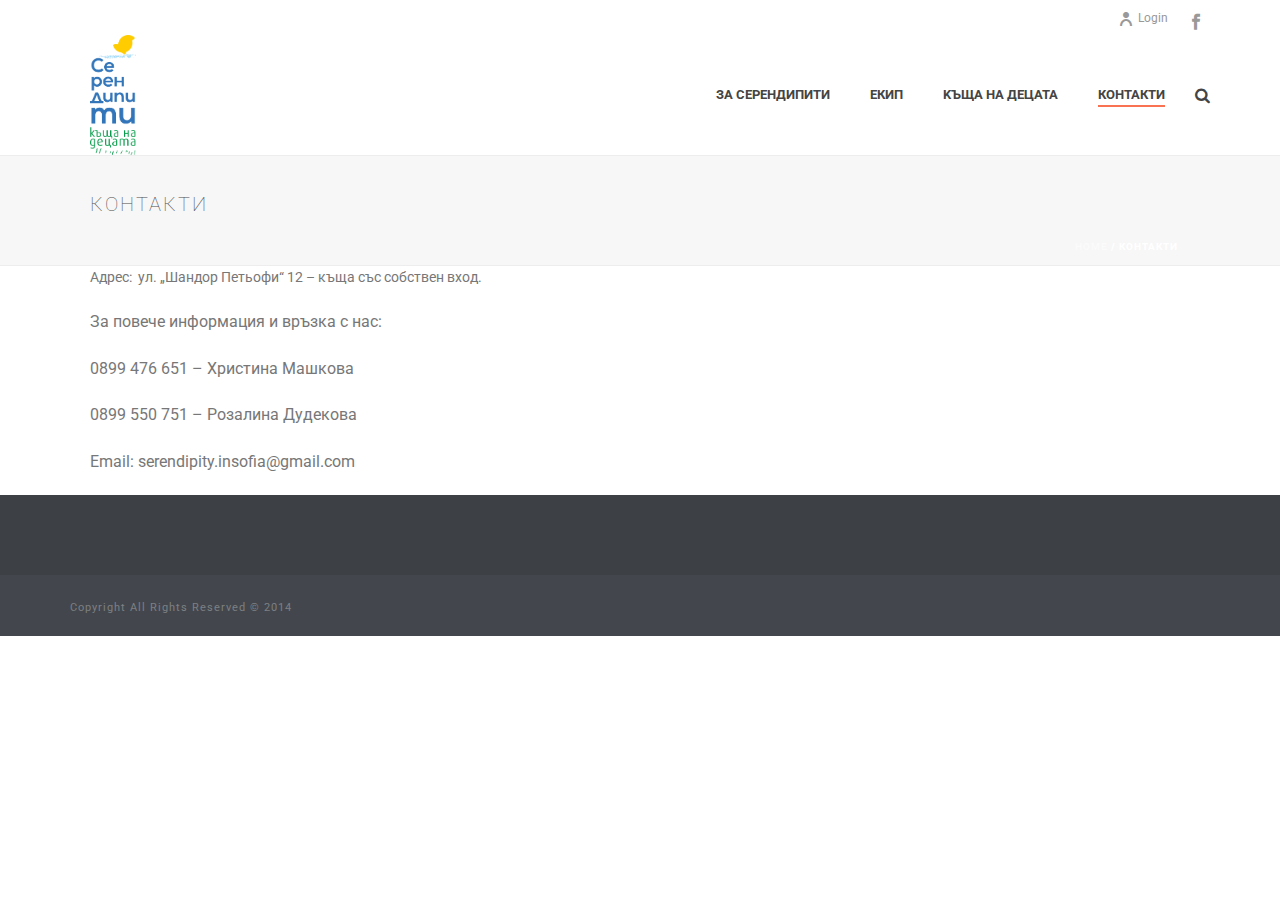
==== commit 6e2151eb: "Contact email changed" ====
--- a/център-руски-паметник-детска-градина/index.html
+++ b/център-руски-паметник-детска-градина/index.html
@@ -254,9 +254,8 @@
 										Aдрес:  ул. „Шандор Петьофи“ 12 &#8211; къща със собствен вход.</p>
 <p>За повече информация и връзка с нас:</p>
 <p>0899 476 651 &#8211; Христина Машкова</p>
-<p>hristina@prostranstva.com</p>
 <p>0899 550 751 &#8211; Розалина Дудекова</p>
-<p>rozalina@prostranstva.com</p>
+<p>Email: serendipity.insofia@gmail.com</p>
 						<div class="clearboth"></div>
 													</div>
 							<div class="clearboth"></div>
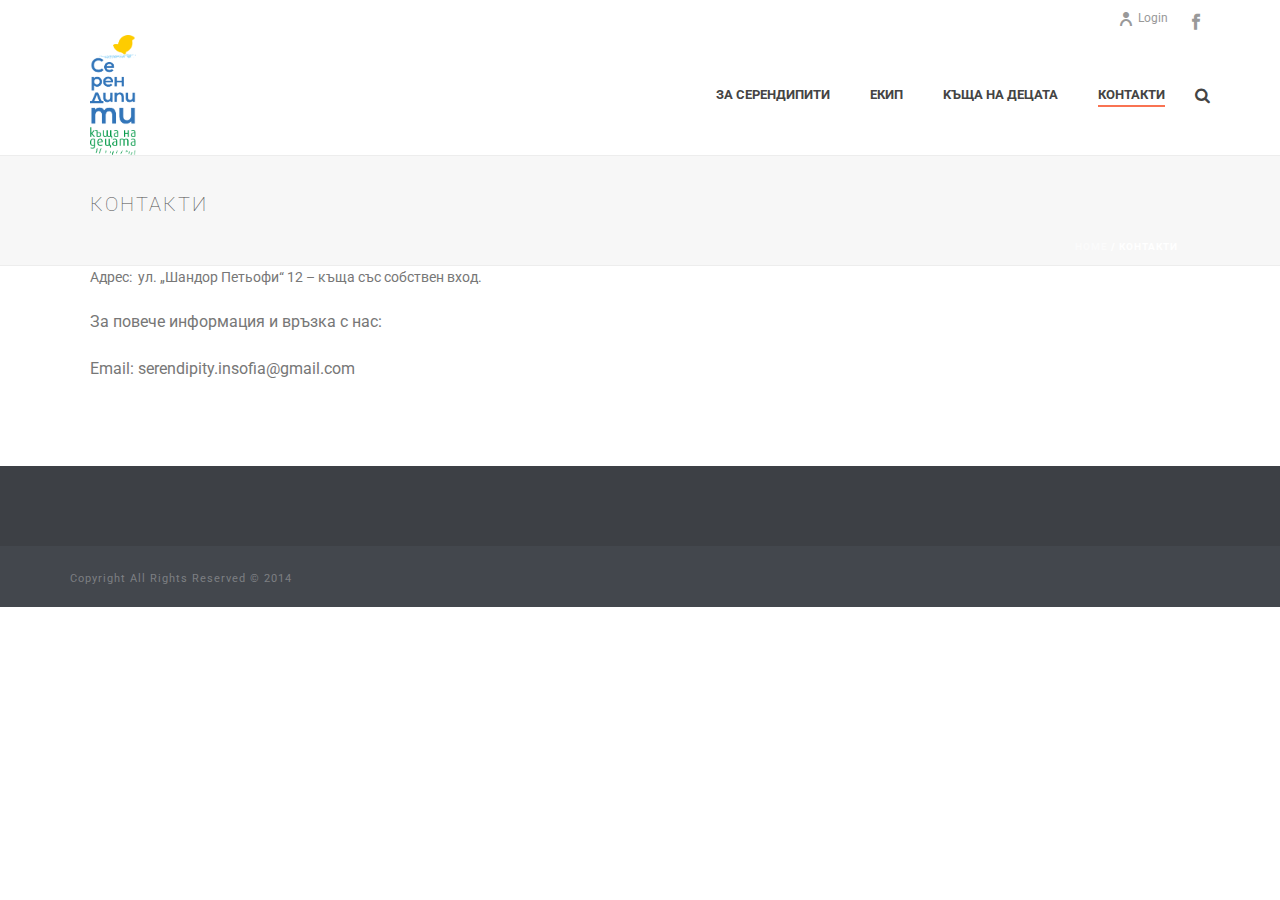
==== commit 3b7f2222: "Update index.html" ====
--- a/център-руски-паметник-детска-градина/index.html
+++ b/център-руски-паметник-детска-градина/index.html
@@ -253,8 +253,6 @@
 			<div class="theme-content no-padding" itemprop="mainContentOfPage">
 										Aдрес:  ул. „Шандор Петьофи“ 12 &#8211; къща със собствен вход.</p>
 <p>За повече информация и връзка с нас:</p>
-<p>0899 476 651 &#8211; Христина Машкова</p>
-<p>0899 550 751 &#8211; Розалина Дудекова</p>
 <p>Email: serendipity.insofia@gmail.com</p>
 						<div class="clearboth"></div>
 													</div>
@@ -322,4 +320,4 @@
 <!-- Dynamic page generated in 0.063 seconds. -->
 <!-- Cached page generated by WP-Super-Cache on 2020-06-09 19:08:34 -->
 
-<!-- super cache -->+<!-- super cache -->
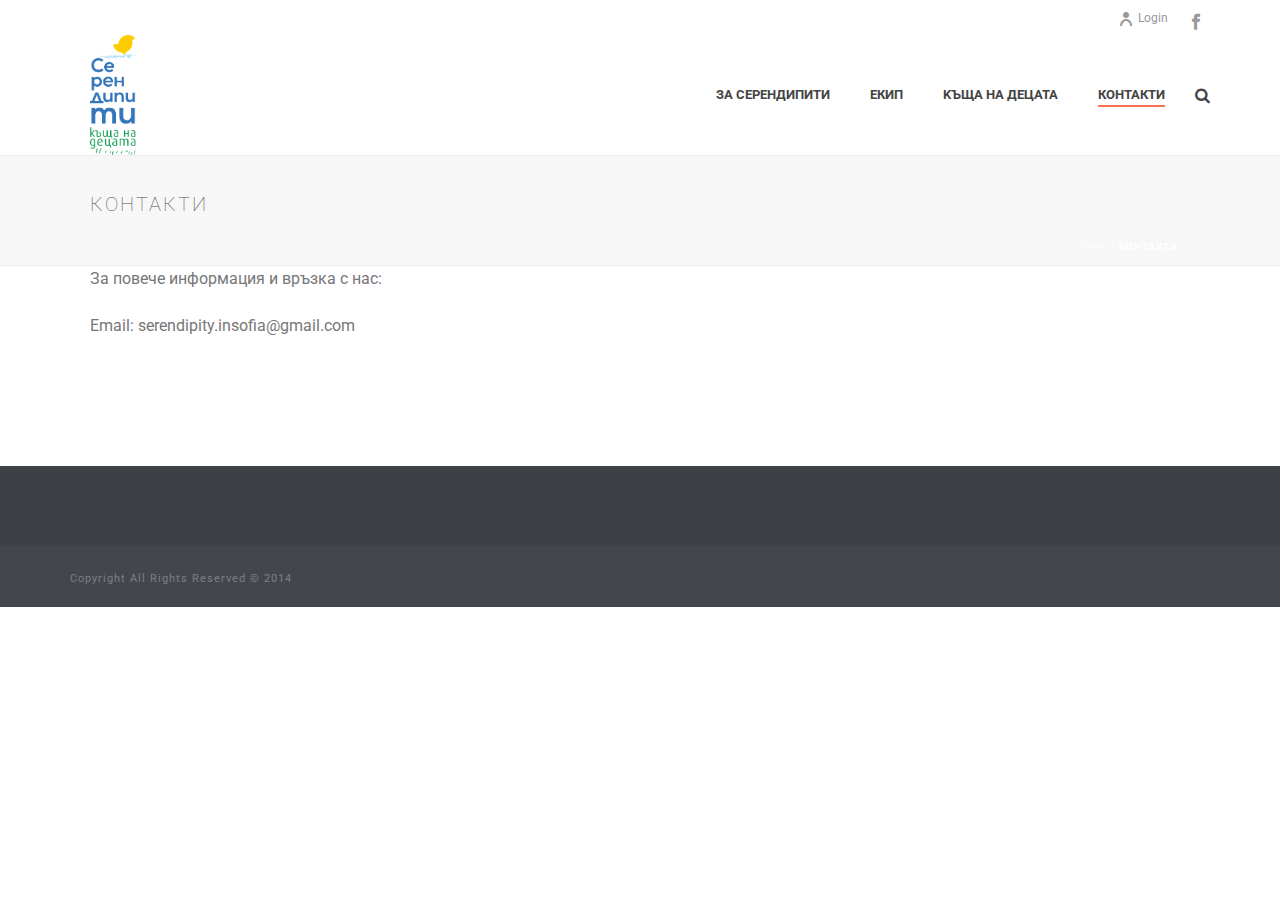
==== commit c48be048: "Update index.html" ====
--- a/център-руски-паметник-детска-градина/index.html
+++ b/център-руски-паметник-детска-градина/index.html
@@ -251,7 +251,7 @@
 	<div class="mk-main-wrapper-holder">
 		<div id="mk-page-id-17" class="theme-page-wrapper mk-main-wrapper full-layout no-padding mk-grid vc_row-fluid">
 			<div class="theme-content no-padding" itemprop="mainContentOfPage">
-										Aдрес:  ул. „Шандор Петьофи“ 12 &#8211; къща със собствен вход.</p>
+<!--<p>Aдрес:  ул. „Шандор Петьофи“ 12 &#8211; къща със собствен вход.</p>-->
 <p>За повече информация и връзка с нас:</p>
 <p>Email: serendipity.insofia@gmail.com</p>
 						<div class="clearboth"></div>
